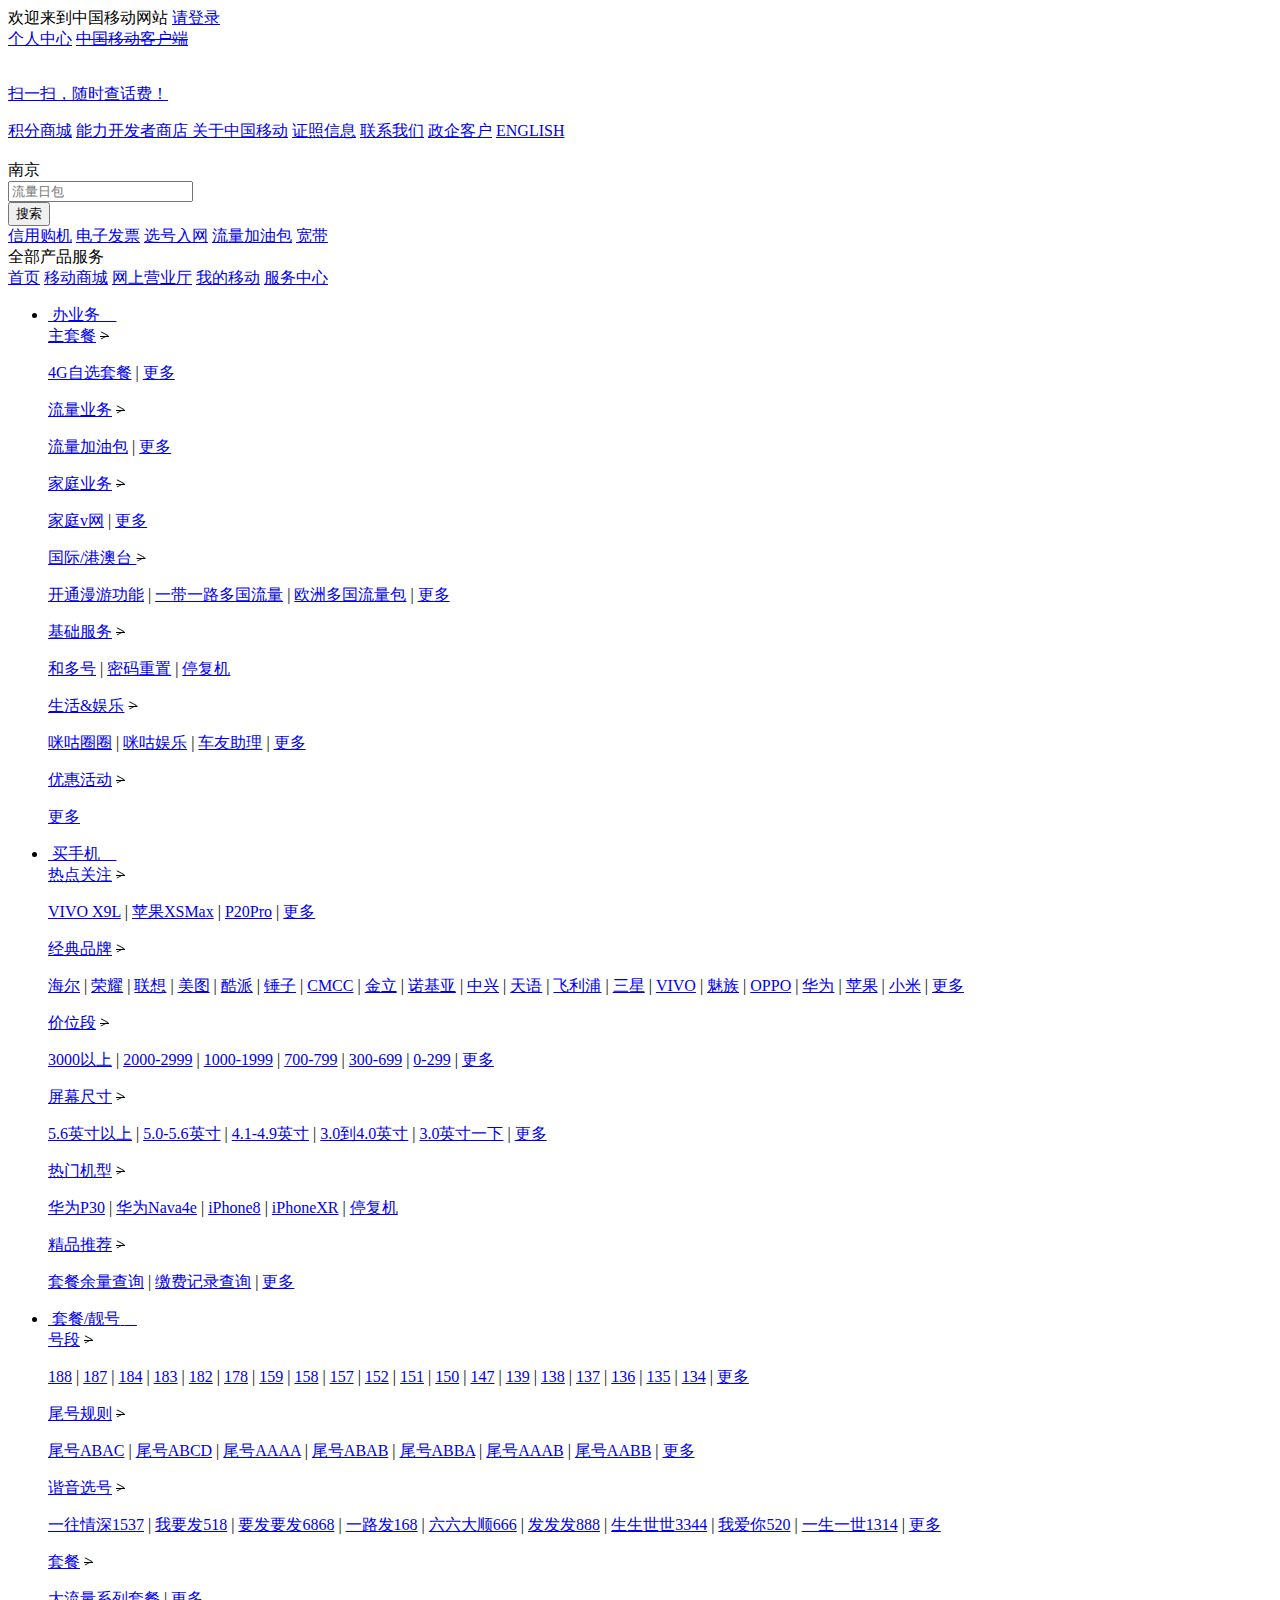
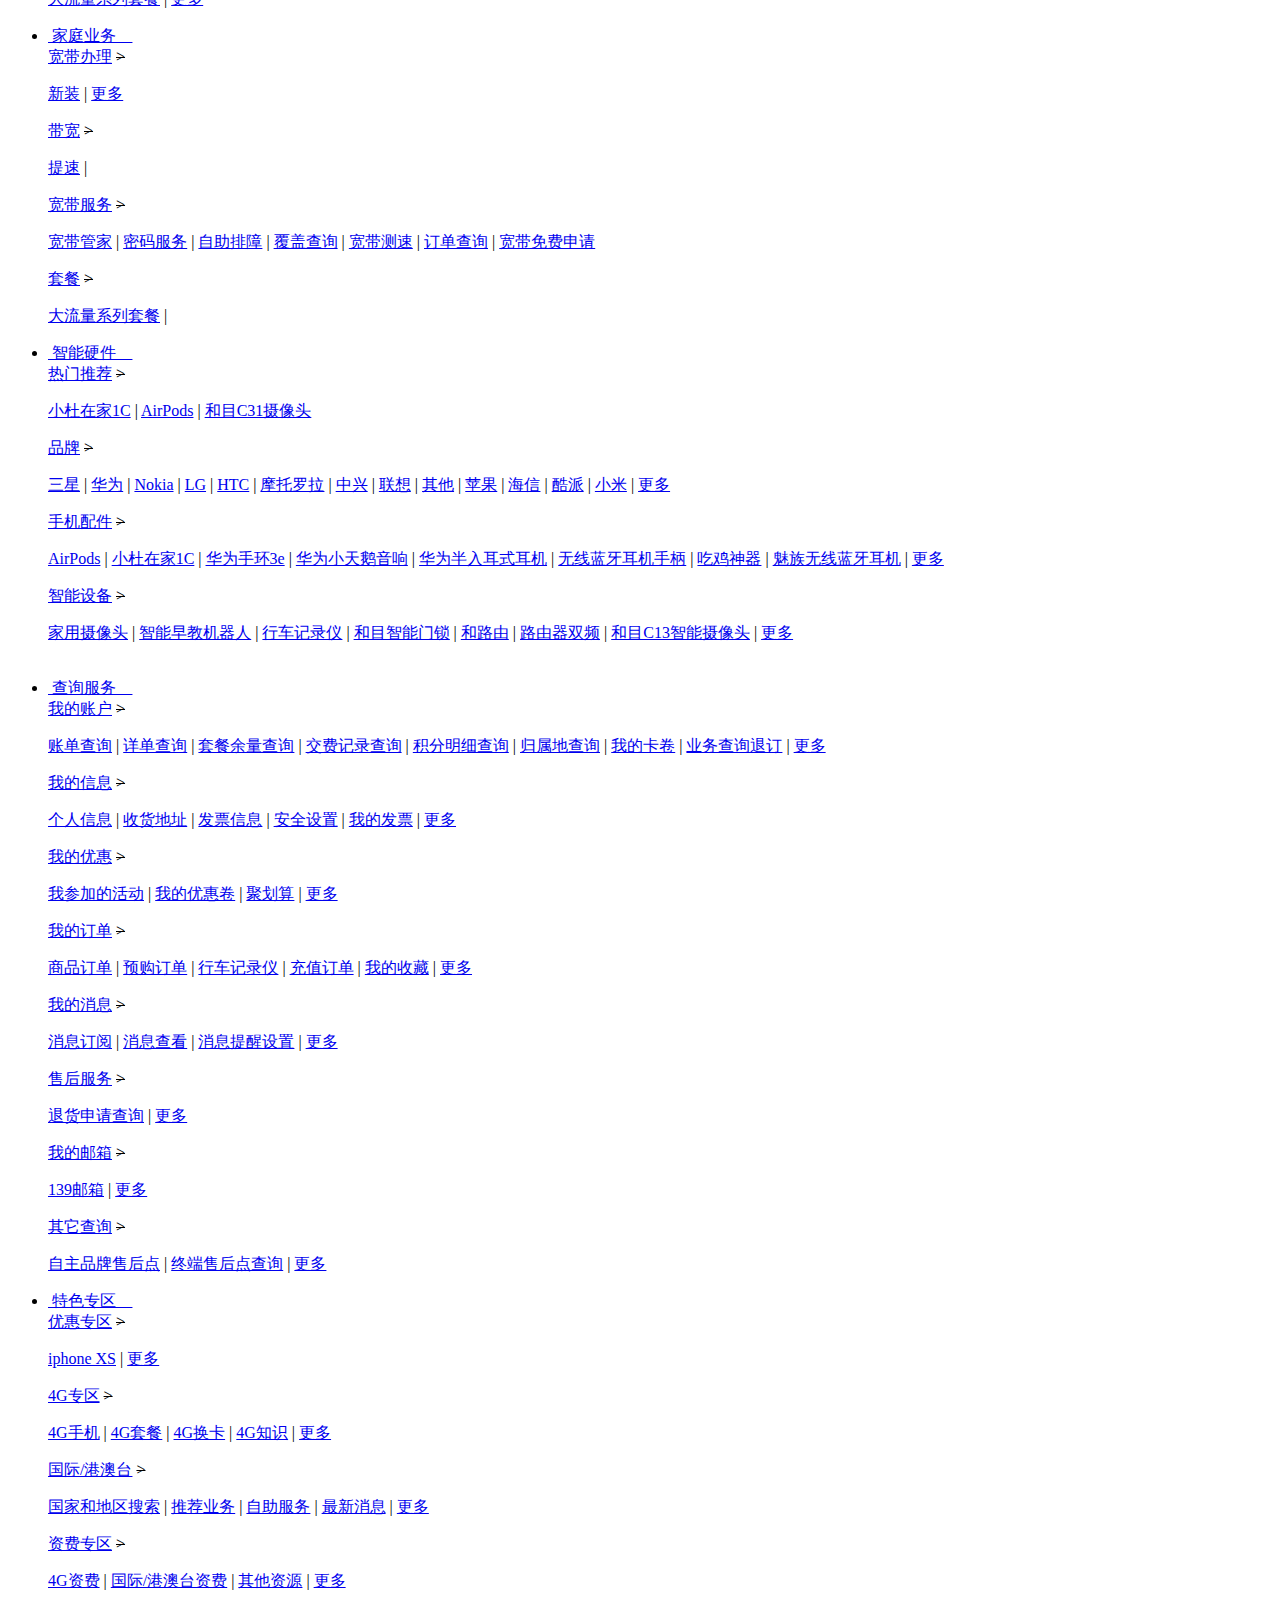
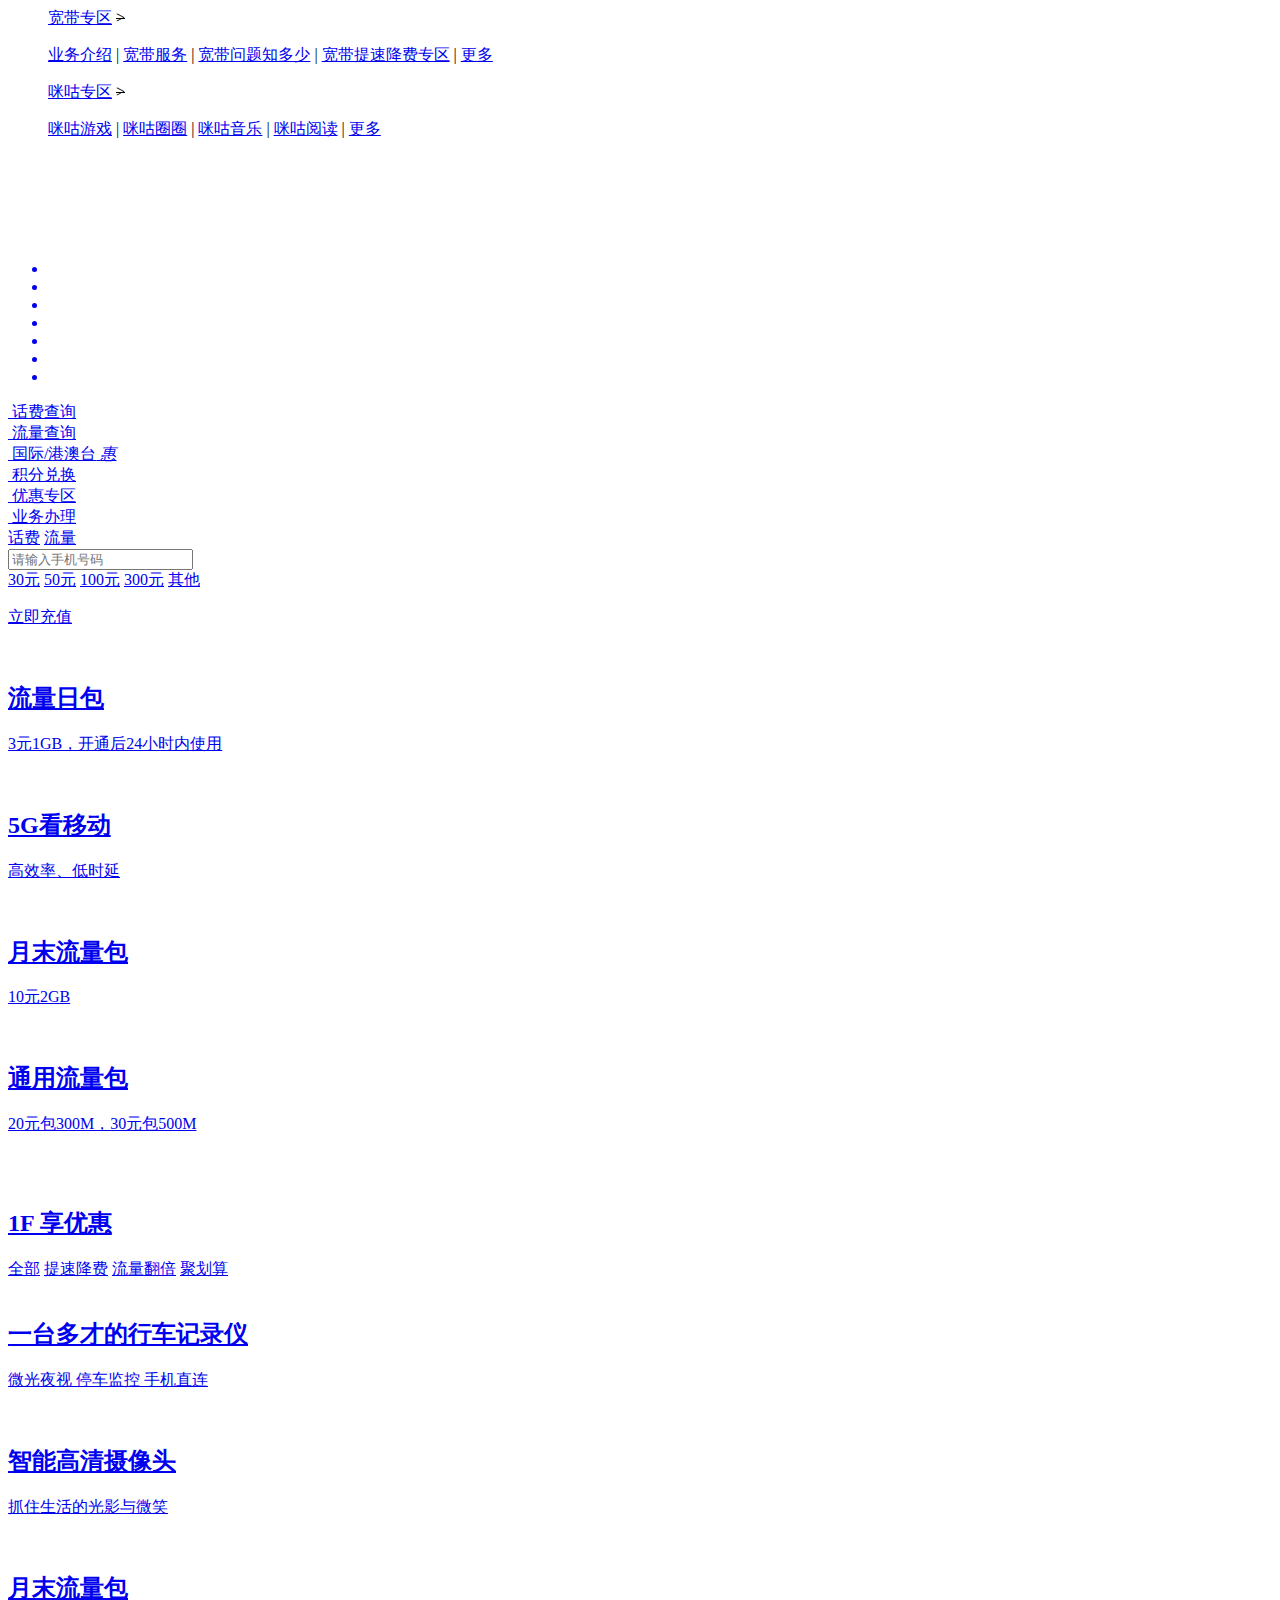
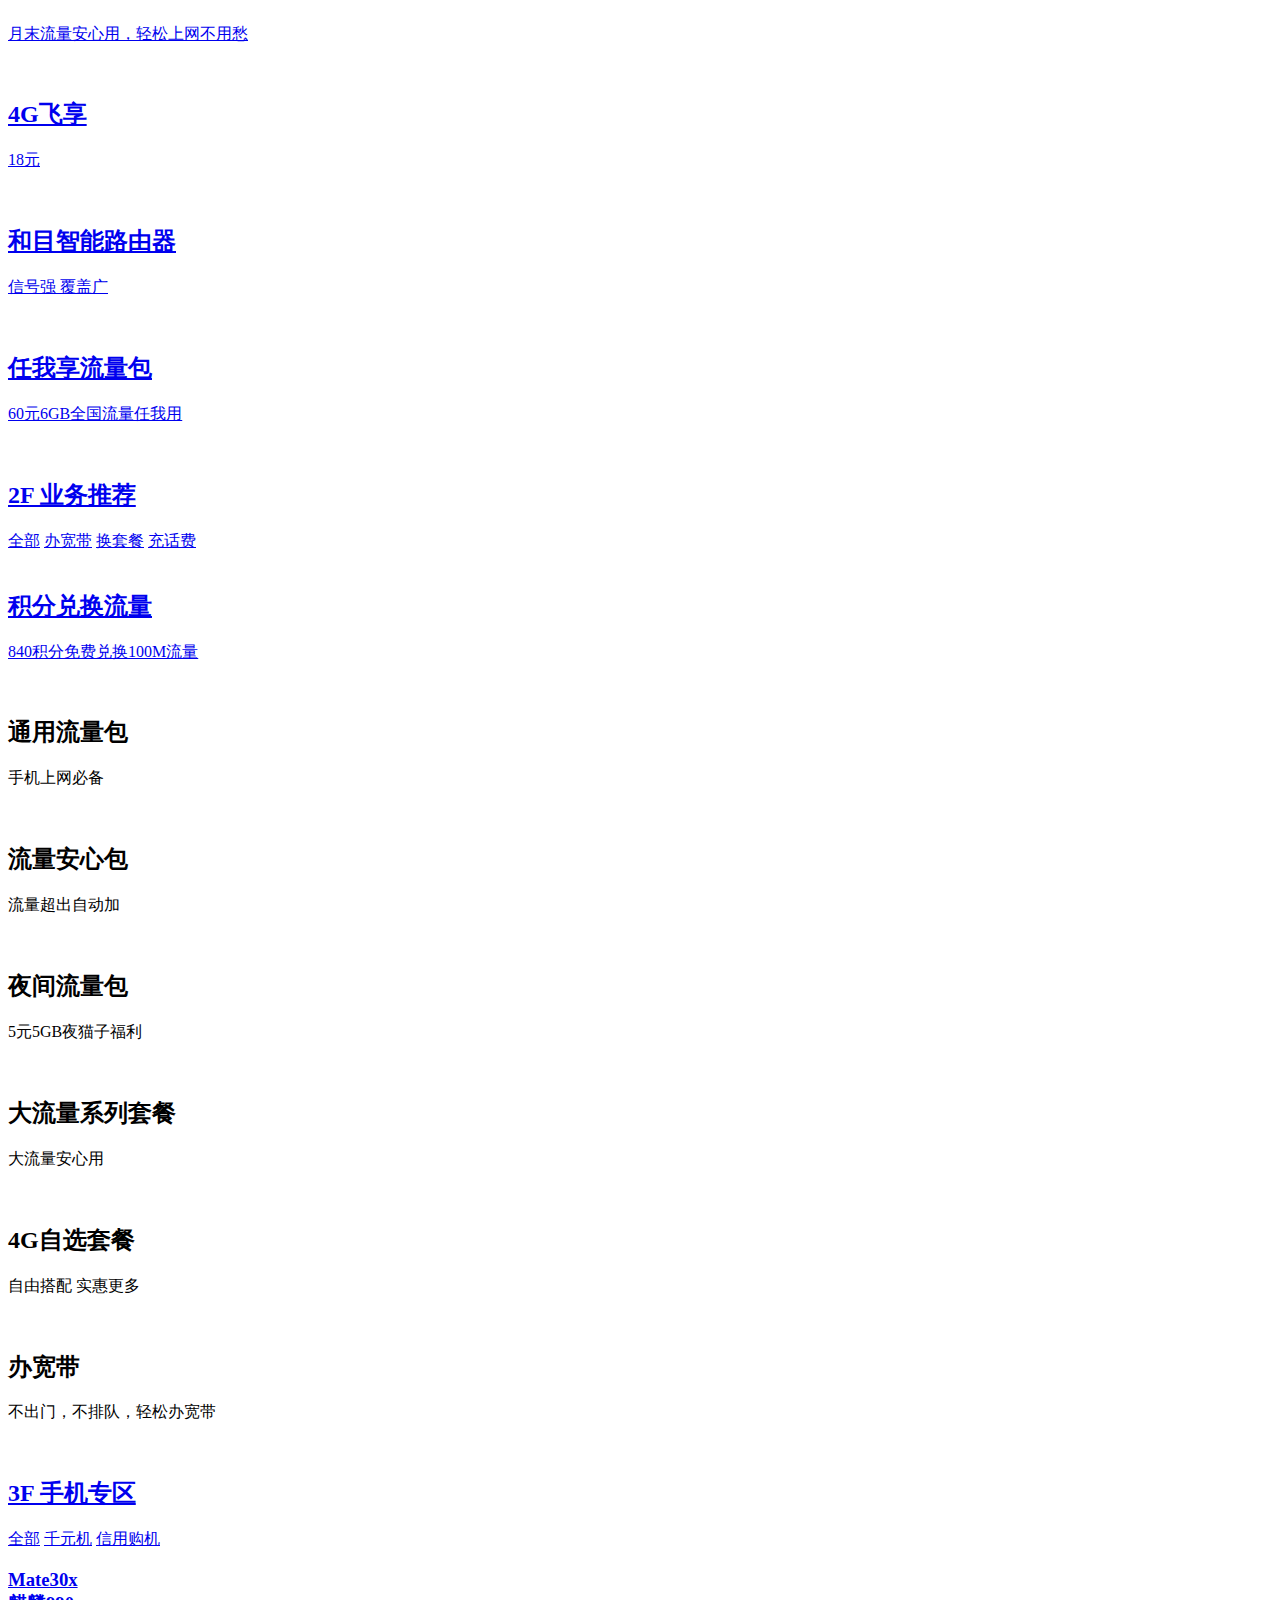
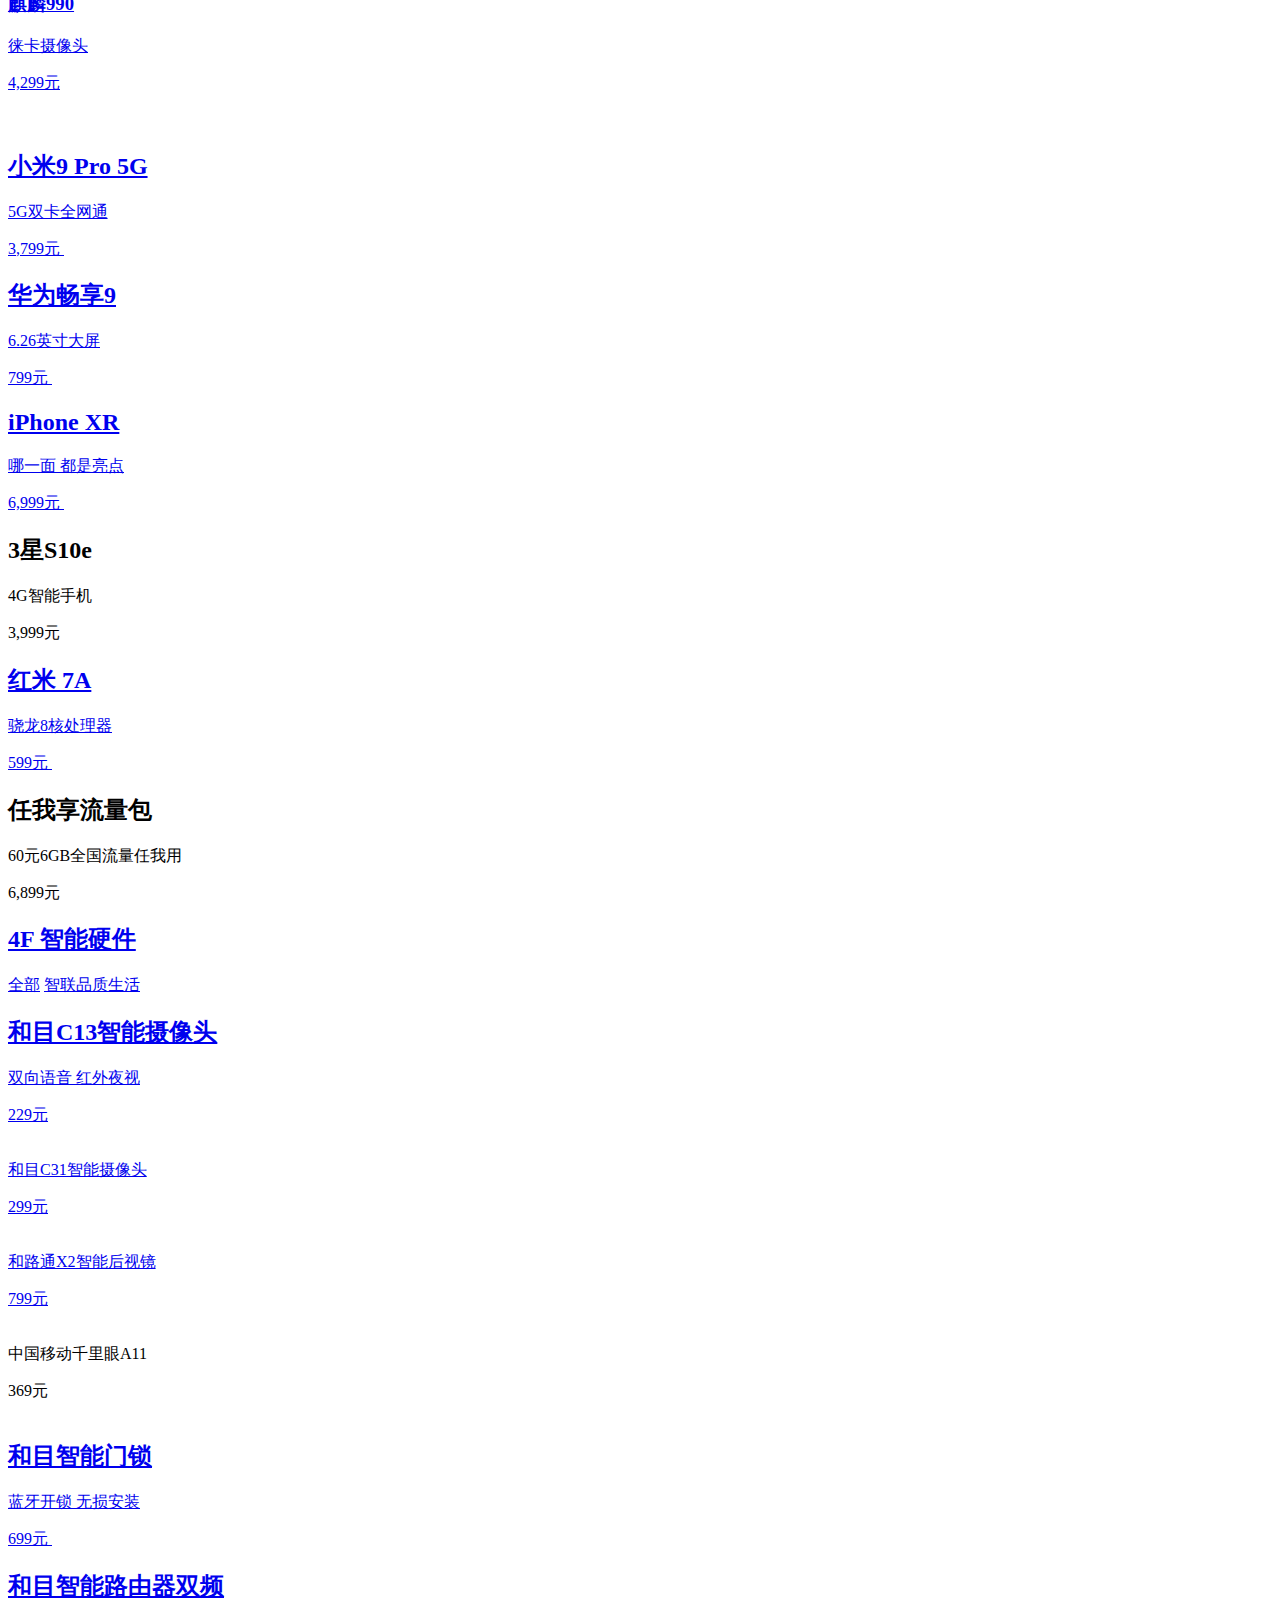
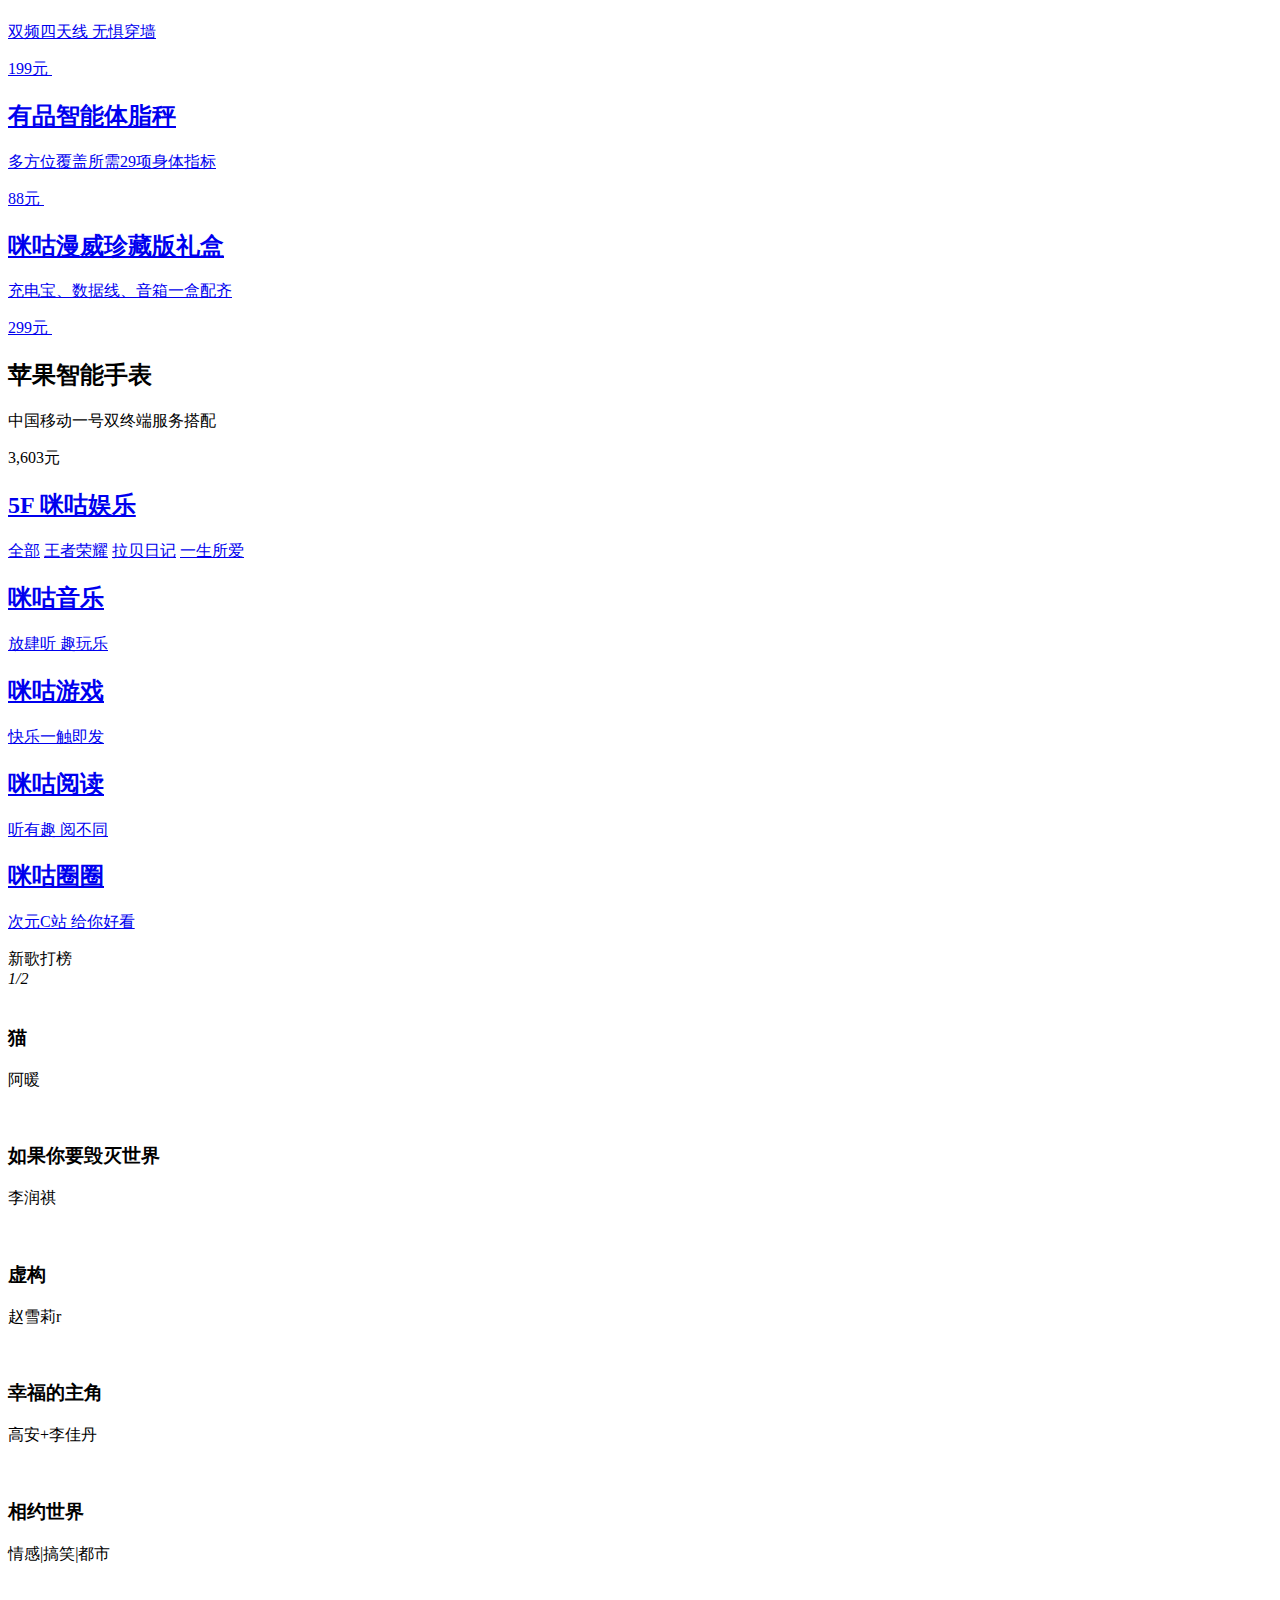
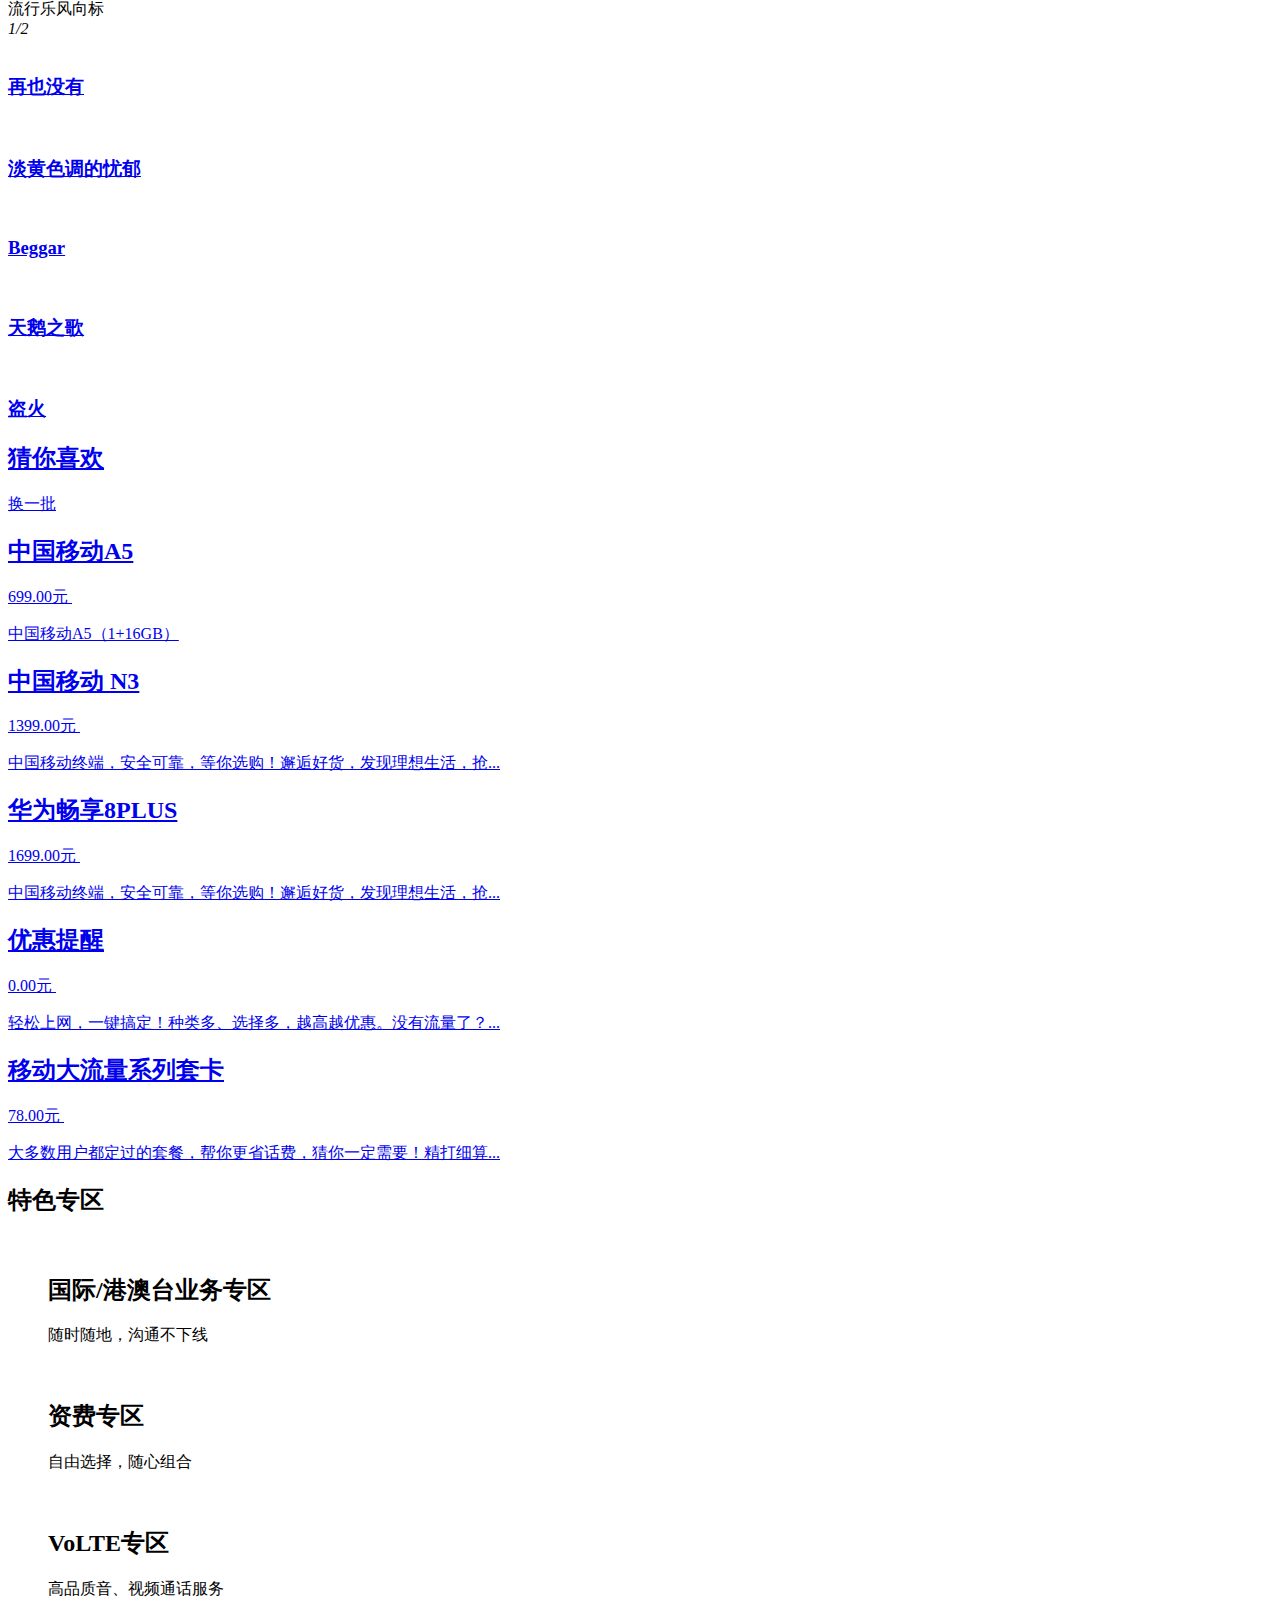
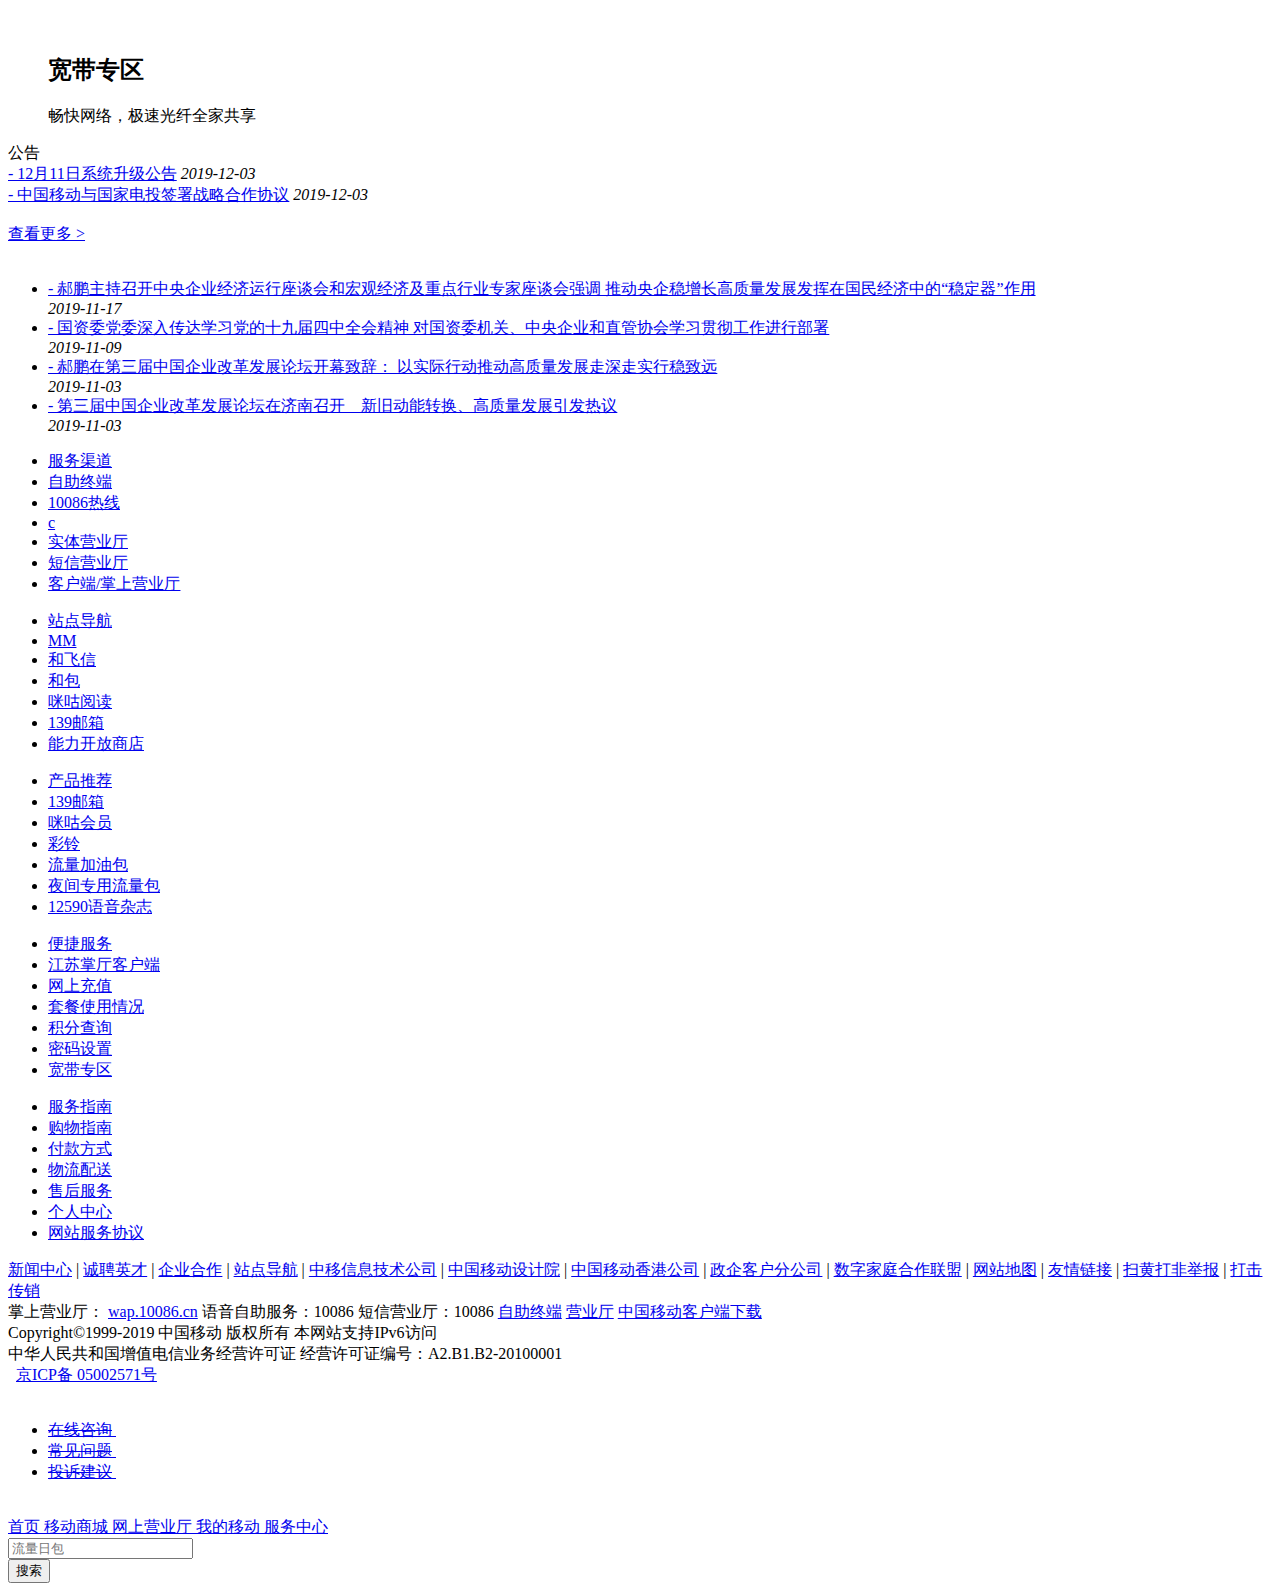
==== index.html @ 5edcc021 "1" ====
<!DOCTYPE html>
<html lang="en">

<head>
  <meta charset="UTF-8">
  <meta name="viewport" content="width=device-width, initial-scale=1.0">
  <meta http-equiv="X-UA-Compatible" content="ie=edge">
  <title>中国移动官方网站</title>
  <link rel="stylesheet" href="./lib/reset/reset.css">
  <link rel="stylesheet" href="./css/common.css">
  <link rel="stylesheet" href="./css/01.index.css">
  <link rel="shortcut icon" href="favicon.ico" type="image/x-icon">
  <style>


  </style>
</head>

<body>
  <!-- 1.顶部导航 topnav -->
  <div class="topnav">
    <div class="container">
      <div class="topnav-left">
        <span>欢迎来到中国移动网站</span>
        <a href="#">请登录</a>
      </div>
      <div class="topnav-right">
        <a href="#">个人中心</a>
        <a href="#" class="topnav-phone">
          <s>中国移动客户端</s>
          <div class="qr">
            <img src="./img/qr.png" alt="">
            <p>扫一扫，随时查话费！</p>
            <div class="kongb">

            </div>
          </div>
        </a>
        <a href="#">积分商城</a>
        <a href="#"> <span>能力开发者商店</span> </a>
        <a href="#">关于中国移动</a>
        <a href="#">证照信息</a>
        <a href="#">联系我们</a>
        <a href="#">政企客户</a>
        <a href="#" class="topnav-eng">ENGLISH</a>
      </div>
    </div>
  </div>
  <!-- 2.搜索栏 -->
  <div class="search">
    <div class="container">
      <!-- 2.1搜索栏上面部分 -->
      <div class="search-top">
        <!-- 2.1.1 搜索栏上面部分 左边 -->
        <div class="search-top-left">
          <img src="./img/search-top-left.png" alt="">
          <div class="search-top-slide">
            <span>南京</span>
          </div>
        </div>
        <!-- 2.1.2 搜索栏上面部分 右边 -->
        <div class="search-top-right">
          <div class="search-top-right-search">
            <input type="text" placeholder="流量日包">
            <div><button>搜索</button></div>
          </div>
          <a href="./5Gplus.html"> <span>信用购机</span></a>
          <a href="#"> <span>电子发票</span></a>
          <a href="#"> <span>选号入网</span></a>
          <a href="#"> <span>流量加油包</span></a>
          <a href="#"> <span>宽带</span></a>
        </div>
      </div>
      <!-- 2.2搜索栏下面部分 -->
      <div class="search-top-bottom">
        <div>全部产品服务</div>
        <a href="#"><span>首页</span></a>
        <a href="#"> <span>移动商城</span></a>
        <a href="#"><span>网上营业厅</span></a>
        <a href="#"> <span>我的移动</span></a>
        <a href="#"> <span>服务中心</span></a>
      </div>
    </div>
  </div>
  <!-- 3. 轮播 carousel-->
  <div class="carousel">
    <div class="container">
      <ul class="carousel-left ">
        <li class="carousel-left-li carousel-left-li-one">
          <a href="#" class="carousel-left-li-a">
            <img src="./img/carousel-left-1.png" alt="">
            <span>办业务</span>
            <i class="iconfont">&#xe770;</i>
          </a>
          <!-- 办业务 -->
          <div class="carousel-left-li-one-business">
            <div class="carousel-left-li-one-business-option">
              <a href="#">主套餐</a>
              <s>></s>
              <p>
                <a href="#">4G自选套餐</a>
                <span>|</span>
                <a href="#">更多</a>
              </p>
            </div>
            <div class="carousel-left-li-one-business-option">
              <a href="#">流量业务</a>
              <s>></s>
              <p>
                <a href="#">流量加油包</a>
                <span>|</span>
                <a href="#">更多</a>
              </p>

            </div>
            <div class="carousel-left-li-one-business-option">
              <a href="#">家庭业务</a>
              <s>></s>
              <p>
                <a href="#">家庭v网</a>
                <span>|</span>
                <a href="#">更多</a>
              </p>

            </div>
            <div class="carousel-left-li-one-business-option">
              <a href="#">
                国际/港澳台
             
              </a>
              <s>></s>
              <p>
                <a href="#">开通漫游功能</a>
                <span>|</span>
                <a href="#">一带一路多国流量</a>
                <span>|</span>
                <a href="#">欧洲多国流量包</a>
                <span>|</span>
                <a href="#">更多</a>
              </p>

            </div>
            <div class="carousel-left-li-one-business-option">
              <a href="#">基础服务</a>
              <s>></s>
              <p>
                <a href="#">和多号</a>
                <span>|</span>
                <a href="#">密码重置</a>
                <span>|</span>
                <a href="#">停复机</a>
              </p>

            </div>
            <div class="carousel-left-li-one-business-option">
              <a href="#">生活&娱乐</a>
              <s>></s>
              <p>
                <a href="#">咪咕圈圈</a>
                <span>|</span>
                <a href="#">咪咕娱乐</a>
                <span>|</span>
                <a href="#">车友助理</a>
                <span>|</span>
                <a href="#">更多</a>
              </p>

            </div>
            <div class="carousel-left-li-one-business-option">
              <a href="#">优惠活动</a>
              <s>></s>
              <p>
                <a href="#">更多</a>
              </p>

            </div>
          </div>
          <i class="ts"></i>
        </li>
        <li class="carousel-left-li carousel-left-li-two">
          <a href="#" class="carousel-left-li-a">
            <img src="./img/carousel-left-2.png" alt="">
            <span>买手机</span>
            <i class="iconfont">&#xe770;</i>
          </a>
          <!--买手机  -->
          <div class="carousel-left-li-two-phone">
            <div class="carousel-left-li-two-phone-option">
              <a href="#">热点关注</a>
              <s>></s>
              <p>
                <a href="#">VIVO X9L</a>
                <span>|</span>
                <a href="#">苹果XSMax</a>
                <span>|</span>
                <a href="#">P20Pro</a>
                <span>|</span>
                <a href="#">更多</a>
              </p>
            </div>
            <div class="carousel-left-li-two-phone-option carousel-left-li-two-phone-option-brand">
              <a href="#">经典品牌</a>
              <s>></s>
              <p>
                <a href="#">海尔</a>
                <span>|</span>
                <a href="#">荣耀</a>
                <span>|</span>
                <a href="#">联想</a>
                <span>|</span>
                <a href="#">美图</a>
                <span>|</span>
                <a href="#">酷派</a>
                <span>|</span>
                <a href="#">锤子</a>
                <span>|</span>
                <a href="#">CMCC</a>
                <span>|</span>
                <a href="#">金立</a>
                <span>|</span>
                <a href="#">诺基亚</a>
                <span>|</span>
                <a href="#">中兴</a>
                <span>|</span>
                <a href="#">天语</a>
                <span>|</span>
                <a href="#">飞利浦</a>
                <span>|</span>
                <a href="#">三星</a>
                <span>|</span>
                <a href="#">VIVO</a>
                <span>|</span>
                <a href="#">魅族</a>
                <span>|</span>
                <a href="#">OPPO</a>
                <span>|</span>
                <a href="#">华为</a>
                <span>|</span>
                <a href="#">苹果</a>
                <span>|</span>
                <a href="#">小米</a>
                <span>|</span>
                <a href="#">更多</a>
              </p>
            </div>
            <div class="carousel-left-li-two-phone-option">
              <a href="#">价位段</a>
              <s>></s>
              <p>
                <a href="#">3000以上</a>
                <span>|</span>
                <a href="#">2000-2999</a>
                <span>|</span>
                <a href="#">1000-1999</a>
                <span>|</span>
                <a href="#">700-799</a>
                <span>|</span>
                <a href="#">300-699</a>
                <span>|</span>
                <a href="#">0-299</a>
                <span>|</span>
                <a href="#">更多</a>
              </p>
            </div>
            <div class="carousel-left-li-two-phone-option">
              <a href="#">屏幕尺寸</a>
              <s>></s>
              <P>
                <a href="#">5.6英寸以上</a>
                <span>|</span>
                <a href="#">5.0-5.6英寸</a>
                <span>|</span>
                <a href="#">4.1-4.9英寸</a>
                <span>|</span>
                <a href="#">3.0到4.0英寸</a>
                <span>|</span>
                <a href="#">3.0英寸一下</a>
                <span>|</span>
                <a href="#">更多</a>
              </P>
            </div>
            <div class="carousel-left-li-two-phone-option">
              <a href="#">热门机型</a>
              <s>></s>
              <p>
                <a href="#">华为P30</a>
                <span>|</span>
                <a href="#">华为Nava4e</a>
                <span>|</span>
                <a href="#">iPhone8</a>
                <span>|</span>
                <a href="#">iPhoneXR</a>
                <span>|</span>
                <a href="#">停复机</a>
              </p>
            </div>
            <div class="carousel-left-li-two-phone-option">
              <a href="#">精品推荐</a>
              <s>></s>
              <p>
                <a href="#">套餐余量查询</a>
                <span>|</span>
                <a href="#">缴费记录查询</a>
                <span>|</span>
                <a href="#">更多</a>
              </p>
            </div>

          </div>
          <i class="ts"></i>
        </li>
        <li class="carousel-left-li carousel-left-li-three">
          <a href="#" class="carousel-left-li-a">
            <img src="./img/carousel-left-3.png" alt="">
            <span>套餐/靓号</span>
            <i class="iconfont">&#xe770;</i>
          </a>
          <!--套餐/靓号suit  -->
          <div class="suit">
            <div class="suit-option suit-tel">
              <a href="#">号段</a>
              <s>></s>
              <p>
                <a href="#">188</a>
                <span>|</span>
                <a href="#">187</a>
                <span>|</span>
                <a href="#">184</a>
                <span>|</span>
                <a href="#">183</a>
                <span>|</span>
                <a href="#">182</a>
                <span>|</span>
                <a href="#">178</a>
                <span>|</span>
                <a href="#">159</a>
                <span>|</span>
                <a href="#">158</a>
                <span>|</span>
                <a href="#">157</a>
                <span>|</span>
                <a href="#">152</a>
                <span>|</span>
                <a href="#">151</a>
                <span>|</span>
                <a href="#">150</a>
                <span>|</span>
                <a href="#">147</a>
                <span>|</span>
                <a href="#">139</a>
                <span>|</span>
                <a href="#">138</a>
                <span>|</span>
                <a href="#">137</a>
                <span>|</span>
                <a href="#">136</a>
                <span>|</span>
                <a href="#">135</a>
                <span>|</span>
                <a href="#">134</a>
                <span>|</span>
                <a href="#">更多</a>
              </p>
            </div>
            <div class="suit-option ">
              <a href="#">尾号规则</a>
              <s>></s>
              <p>
                <a href="#">尾号ABAC</a>
                <span>|</span>
                <a href="#">尾号ABCD</a>
                <span>|</span>
                <a href="#">尾号AAAA</a>
                <span>|</span>
                <a href="#">尾号ABAB</a>
                <span>|</span>
                <a href="#">尾号ABBA</a>
                <span>|</span>
                <a href="#">尾号AAAB</a>
                <span>|</span>
                <a href="#">尾号AABB</a>
                <span>|</span>
                <a href="#">更多</a>
              </p>
            </div>
            <div class="suit-option">
              <a href="#">谐音选号</a>
              <s>></s>
              <p>
                <a href="#">一往情深1537</a>
                <span>|</span>
                <a href="#">我要发518</a>
                <span>|</span>
                <a href="#">要发要发6868</a>
                <span>|</span>
                <a href="#">一路发168</a>
                <span>|</span>
                <a href="#">六六大顺666</a>
                <span>|</span>
                <a href="#">发发发888</a>
                <span>|</span>
                <a href="#">生生世世3344</a>
                <span>|</span>
                <a href="#">我爱你520</a>
                <span>|</span>
                <a href="#">一生一世1314</a>
                <span>|</span>
                <a href="#">更多</a>
              </p>
            </div>
            <div class="suit-option">
              <a href="#">套餐</a>
              <s>></s>
              <P>
                <a href="#">大流量系列套餐</a>
                <span>|</span>
                <a href="#">更多</a>
              </P>
            </div>

          </div>
          <i class="ts"></i>
        </li>
        <li class="carousel-left-li carousel-left-li-four">
          <a href="#" class="carousel-left-li-a">
            <img src="./img/carousel-left-4.png" alt="">
            <span>家庭业务</span>
            <i class="iconfont">&#xe770;</i>
          </a>
          <!--家庭业务home  -->
          <div class="home">
            <div class="home-option home-tel">
              <a href="#">宽带办理</a>
              <s>></s>
              <p>
                <a href="#">新装</a>
                <span>|</span>
                <a href="#">更多</a>
              </p>
            </div>
            <div class="home-option ">
              <a href="#">带宽</a>
              <s>></s>
              <p>
                <a href="#">提速</a>
                <span>|</span>
              </p>
            </div>
            <div class="home-option">
              <a href="#">宽带服务</a>
              <s>></s>
              <p>
                <a href="#">宽带管家</a>
                <span>|</span>
                <a href="#">密码服务</a>
                <span>|</span>
                <a href="#">自助排障</a>
                <span>|</span>
                <a href="#">覆盖查询</a>
                <span>|</span>
                <a href="#">宽带测速</a>
                <span>|</span>
                <a href="#">订单查询</a>
                <span>|</span>
                <a href="#">宽带免费申请</a>
                <span></span>
              </p>
            </div>
            <div class="home-option">
              <a href="#">套餐</a>
              <s>></s>
              <P>
                <a href="#">大流量系列套餐</a>
                <span>|</span>
              </P>
            </div>

          </div>
          <i class="ts"></i>
        </li>
        <li class="carousel-left-li carousel-left-li-five">
          <a href="#" class="carousel-left-li-a">
            <img src="./img/carousel-left-5.png" alt="">
            <span>智能硬件</span>
            <i class="iconfont">&#xe770;</i>
          </a>
          <!--智能硬件cap  -->
          <div class="cap">
            <div class="cap-option cap-hot">
              <a href="#">热门推荐</a>
              <s>></s>
              <p>
                <a href="#">小杜在家1C</a>
                <span>|</span>
                <a href="#">AirPods</a>
                <span>|</span>
                <a href="#">和目C31摄像头</a>
                <span></span>
              </p>
            </div>
            <div class="cap-option ">
              <a href="#">品牌</a>
              <s>></s>
              <p>
                <a href="#">三星</a>
                <span>|</span>
                <a href="#">华为</a>
                <span>|</span>
                <a href="#">Nokia</a>
                <span>|</span>
                <a href="#">LG</a>
                <span>|</span>
                <a href="#">HTC</a>
                <span>|</span>
                <a href="#">摩托罗拉</a>
                <span>|</span>
                <a href="#">中兴</a>
                <span>|</span>
                <a href="#">联想</a>
                <span>|</span>
                <a href="#">其他</a>
                <span>|</span>
                <a href="#">苹果</a>
                <span>|</span>
                <a href="#">海信</a>
                <span>|</span>
                <a href="#">酷派</a>
                <span>|</span>
                <a href="#">小米</a>
                <span>|</span>
                <a href="#">更多</a>
              </p>
            </div>
            <div class="cap-option">
              <a href="#">手机配件</a>
              <s>></s>
              <p>
                <a href="#">AirPods</a>
                <span>|</span>
                <a href="#">小杜在家1C</a>
                <span>|</span>
                <a href="#">华为手环3e</a>
                <span>|</span>
                <a href="#">华为小天鹅音响</a>
                <span>|</span>
                <a href="#">华为半入耳式耳机</a>
                <span>|</span>
                <a href="#">无线蓝牙耳机手柄</a>
                <span>|</span>
                <a href="#">吃鸡神器</a>
                <span>|</span>
                <a href="#">魅族无线蓝牙耳机</a>
                <span>|</span>
                <a href="#">更多</a>
              </p>
            </div>
            <div class="cap-option">
              <a href="#">智能设备</a>
              <s>></s>
              <P>
                <a href="#">家用摄像头</a>
                <span>|</span>
                <a href="#">智能早教机器人</a>
                <span>|</span>
                <a href="#">行车记录仪</a>
                <span>|</span>
                <a href="#">和目智能门锁</a>
                <span>|</span>
                <a href="#">和路由</a>
                <span>|</span>
                <a href="#">路由器双频</a>
                <span>|</span>
                <a href="#">和目C13智能摄像头</a>
                <span>|</span>
                <a href="#">更多</a>
              </P>
            </div>
            <img src="./img/cap.jpg" alt="" class="cap-ad">
          </div>
          <i class="ts"></i>
        </li>
        <li class="carousel-left-li carousel-left-li-six">
          <a href="#" class="carousel-left-li-a">
            <img src="./img/carousel-left-6.png" alt="">
            <span>查询服务</span>
            <i class="iconfont">&#xe770;</i>
          </a>
          <!-- 查询服务 finger -->
          <div class="finger">
            <div class="finger-option finger-hot">
              <a href="#">我的账户</a>
              <s>></s>
              <p>
                <a href="#">账单查询</a>
                <span>|</span>
                <a href="#">详单查询</a>
                <span>|</span>
                <a href="#">套餐余量查询</a>
                <span>|</span>
                <a href="#">交费记录查询</a>
                <span>|</span>
                <a href="#">积分明细查询</a>
                <span>|</span>
                <a href="#">归属地查询</a>
                <span>|</span>
                <a href="#">我的卡卷</a>
                <span>|</span>
                <a href="#">业务查询退订</a>
                <span>|</span>
                <a href="#">更多</a>
              </p>
            </div>
            <div class="finger-option ">
              <a href="#">我的信息</a>
              <s>></s>
              <p>
                <a href="#">个人信息</a>
                <span>|</span>
                <a href="#">收货地址</a>
                <span>|</span>
                <a href="#">发票信息</a>
                <span>|</span>
                <a href="#">安全设置</a>
                <span>|</span>
                <a href="#">我的发票</a>
                <span>|</span>
                <a href="#">更多</a>
              </p>
            </div>
            <div class="finger-option">
              <a href="#">我的优惠</a>
              <s>></s>
              <p>
                <a href="#">我参加的活动</a>
                <span>|</span>
                <a href="#">我的优惠卷</a>
                <span>|</span>
                <a href="#">聚划算</a>
                <span>|</span>
                <a href="#">更多</a>
              </p>
            </div>
            <div class="finger-option">
              <a href="#">我的订单</a>
              <s>></s>
              <P>
                <a href="#">商品订单</a>
                <span>|</span>
                <a href="#">预购订单</a>
                <span>|</span>
                <a href="#">行车记录仪</a>
                <span>|</span>
                <a href="#">充值订单</a>
                <span>|</span>
                <a href="#">我的收藏</a>
                <span>|</span>
                <a href="#">更多</a>
              </P>
            </div>
            <div class="finger-option">
              <a href="#">我的消息</a>
              <s>></s>
              <P>
                <a href="#">消息订阅</a>
                <span>|</span>
                <a href="#">消息查看</a>
                <span>|</span>
                <a href="#">消息提醒设置</a>
                <span>|</span>
                <a href="#">更多</a>
              </P>
            </div>
            <div class="finger-option">
              <a href="#">售后服务</a>
              <s>></s>
              <P>
                <a href="#">退货申请查询</a>
                <span>|</span>
                <a href="#">更多</a>
              </P>
            </div>
            <div class="finger-option">
              <a href="#">我的邮箱</a>
              <s>></s>
              <P>
                <a href="#">139邮箱</a>
                <span>|</span>
                <a href="#">更多</a>
              </P>
            </div>
            <div class="finger-option">
              <a href="#">其它查询</a>
              <s>></s>
              <P>
                <a href="#">自主品牌售后点</a>
                <span>|</span>
                <a href="#">终端售后点查询</a>
                <span>|</span>
                <a href="#">更多</a>
              </P>
            </div>
          </div>
          <i class="ts"></i>
        </li>
        <li class="carousel-left-li carousel-left-li-seven">
          <a href="#" class="carousel-left-li-a">
            <img src="./img/carousel-left-7.png" alt="">
            <span>特色专区</span>
            <i class="iconfont">&#xe770;</i>
          </a>
          <!--特色专区 special -->
          <div class="special">
            <div class="special-option special-hot">
              <a href="#">优惠专区</a>
              <s>></s>
              <p>
                <a href="#">iphone XS</a>
                <span>|</span>
                <a href="#">更多</a>
              </p>
            </div>
            <div class="special-option ">
              <a href="#">4G专区</a>
              <s>></s>
              <p>
                <a href="#">4G手机</a>
                <span>|</span>
                <a href="#">4G套餐</a>
                <span>|</span>
                <a href="#">4G换卡</a>
                <span>|</span>
                <a href="#">4G知识</a>
                <span>|</span>
                <a href="#">更多</a>
              </p>
            </div>
            <div class="special-option">
              <a href="#">国际/港澳台</a>
              <s>></s>
              <p>
                <a href="#">国家和地区搜索</a>
                <span>|</span>
                <a href="#">推荐业务</a>
                <span>|</span>
                <a href="#">自助服务</a>
                <span>|</span>
                <a href="#">最新消息</a>
                <span>|</span>
                <a href="#">更多</a>
              </p>
            </div>
            <div class="special-option">
              <a href="#">资费专区</a>
              <s>></s>
              <P>
                <a href="#">4G资费</a>
                <span>|</span>
                <a href="#">国际/港澳台资费</a>
                <span>|</span>
                <a href="#">其他资源</a>
                <span>|</span>
                <a href="#">更多</a>
              </P>
            </div>
            <div class="special-option">
              <a href="#">宽带专区</a>
              <s>></s>
              <P>
                <a href="#">业务介绍</a>
                <span>|</span>
                <a href="#">宽带服务</a>
                <span>|</span>
                <a href="#">宽带问题知多少</a>
                <span>|</span>
                <a href="#">宽带提速降费专区</a>
                <span>|</span>
                <a href="#">更多</a>
              </P>
            </div>
            <div class="special-option">
              <a href="#">咪咕专区</a>
              <s>></s>
              <P>
                <a href="#">咪咕游戏</a>
                <span>|</span>
                <a href="#">咪咕圈圈</a>
                <span>|</span>
                <a href="#">咪咕音乐</a>
                <span>|</span>
                <a href="#">咪咕阅读</a>
                <span>|</span>
                <a href="#">更多</a>
              </P>
            </div>
            <img src="./img/special.jpg" alt="" class="special-ad">
          </div>
          <i class="ts"></i>
        </li>

      </ul>
      <div class="carousel-center">
        <a href="#">
          <img src="./img/carousel-center.jpg" alt="" title="夜间流量包">
        </a>
        <!-- 轮播图按钮 -->
        <div class="carousel-center-zuo">
          <img src="./img/carousel-center-zuo.png" alt="">
        </div>
        <div class="carousel-center-you">
          <img src="./img/carousel-center-you.png" alt="">
        </div>
        <!-- 轮播图小圆点 -->
        <ul class="carousel-center-dot">
          <a href="#">
            <li></li>
          </a>
          <a href="#">
            <li></li>
          </a>
          <a href="#">
            <li></li>
          </a>
          <a href="#">
            <li></li>
          </a>
          <a href="#">
            <li></li>
          </a>
          <a href="#">
            <li></li>
          </a>
          <a href="#">
            <li></li>
          </a>
        </ul>
      </div>
      <div class="carousel-right">
        <div class="carousel-right-top">
          <a href="#">
            <div><img src="./img/carousel-right-top-1.png" alt=""> <span>话费查询</span></div>
          </a>
          <a href="#">
            <div><img src="./img/carousel-right-top-2.png" alt=""> <span>流量查询</span></div>
          </a>
          <a href="#">
            <div class="carousel-right-top-gj">
              <img src="./img/carousel-right-top-3.png" alt=""> 
              <span>国际/港澳台</span>
              <em class="hui">
                      惠
              </em>
            </div>
          </a>
          <a href="#">
            <div><img src="./img/carousel-right-top-4.png" alt=""> <span>积分兑换</span></div>
          </a>
          <a href="#">
            <div><img src="./img/carousel-right-top-5.png" alt=""> <span>优惠专区</span></div>
          </a>
          <a href="#">
            <div><img src="./img/carousel-right-top-6.png" alt=""> <span>业务办理</span></div>
          </a>
        </div>
        <div class="carousel-right-bottom">
          <div class="carousel-right-bottom-title">
            <a href="#"><span>话费</span></a>
            <a href="#"><span>流量</span></a>
          </div>
          <div class="carousel-right-bottom-content">
            <div>
              <input type="text" placeholder="请输入手机号码">
            </div>
            <a href="#"><span>30元</span></a>
            <a href="#"><span>50元</span></a>
            <a href="#"><span>100元</span></a>
            <a href="#"><span>300元</span></a>
            <a href="#"><span>其他</span></a>

            <a href="#">
              <p>立即充值</p>
            </a>
          </div>
        </div>
      </div>
    </div>
  </div>
  <!-- 4. 优惠专区 down  -->
  <div class="down">
    <div class="container">
      <div>
        <a href="./down-youhuizhuanqu.html">
          <img src="./img/down-1.jpg" alt="">
        </a>
      </div>
      <div class="down-div down-div-two">
        <a href="#">
          <h2>流量日包</h2>
          <p>3元1GB，开通后24小时内使用</p>
          <img src="./img/down-2.png" alt="">
        </a>
      </div>
      <div class="down-div">
        <a href="#">
          <h2>5G看移动</h2>
          <p>高效率、低时延</p>
          <img src="./img/down-3.png" alt="">
        </a>
      </div>
      <div class="down-div">
        <a href="#">
          <h2>月末流量包</h2>
          <p>10元2GB</p>
          <img src="./img/down-4.png" alt="">
        </a>
      </div>
      <div class="down-div down-div-four">
        <a href="#">
          <h2>通用流量包</h2>
          <p>20元包300M，30元包500M</p>
          <img src="./img/down-5.png" alt="">
        </a>

      </div>

    </div>
    <!-- 优惠专区右半边按钮 -->
    <div class="down-button-right">
      <img src="./img/down-button-right.png" alt="">
    </div>
  </div>
  <!-- 5. 1F  优惠 discount -->
  <div class="discount">
    <div class="container">
      <div class="discount-title">
        <div class="discount-title-left">
          <a href="#">
            <h2>1F 享优惠</h2>
          </a>

        </div>
        <div class="discount-title-right">
          <a href="#"><span>全部</span></a>
          <a href="#"><span>提速降费</span></a>
          <a href="#"><span>流量翻倍</span></a>
          <a href="#"><span>聚划算</span></a>
        </div>
      </div>
      <div class="discount-content">
        <div class="discount-content-one">
          <a href="#">
            <div class="discount-content-one-top">
              <img src="./img/discount-content-one-1.jpg" alt="">
            </div>
          </a>
          <a href="#">
            <div class="discount-content-one-bottom">
              <div class="discount-content-one-bottom-left">
                <h2>一台多才的行车记录仪</h2>
                <p>微光夜视 停车监控 手机直连</p>
              </div>
              <div class="discount-content-one-bottom-right">
                <img src="./img/discount-content-one-2.jpg" alt="">
              </div>
            </div>
          </a>
        </div>
        <div class="discount-content-two">
          <a href="#">
            <div class="discount-content-two-top">
              <h2>智能高清摄像头</h2>
              <p>抓住生活的光影与微笑</p>
              <img src="./img/discount-content-two-top.jpg" alt="">
            </div>
          </a>
          <a href="#">
            <div class="discount-content-two-bottom">
              <h2>月末流量包</h2>
              <p>月末流量安心用，轻松上网不用愁</p>
              <img src="./img/discount-content-two-bottom.jpg" alt="">
            </div>
          </a>

        </div>
        <a href="#">
          <div class="discount-content-three">
            <h2>4G飞享</h2>
            <p>18元</p>
            <img src="./img/discount-content-three.png" alt="">
          </div>
        </a>

        <div class="discount-content-four">
          <a href="#">
            <div class="discount-content-four-top">
              <h2>和目智能路由器</h2>
              <p>信号强 覆盖广</p>
              <img src="./img/discount-content-four-top.jpg" alt="">
            </div>
          </a>
          <a href="#">
            <div class="discount-content-four-bottom">
              <h2>任我享流量包</h2>
              <p>60元6GB全国流量任我用</p>
              <img src="./img/discount-content-four-bottom.png" alt="">
            </div>
          </a>

        </div>
      </div>
    </div>
  </div>
  <!-- 6. 2F 业务推荐 business   -->
  <div class="business">
    <div class="container">
      <div class="business-title">
        <div class="business-title-left">
          <a href="#">
            <h2>2F 业务推荐</h2>
          </a>

        </div>
        <div class="business-title-right">
          <a href="#"><span>全部</span></a>
          <a href="#"><span>办宽带</span></a>
          <a href="#"><span>换套餐</span></a>
          <a href="#"><span>充话费</span></a>
        </div>
      </div>
      <div class="business-content">
        <div class="business-content-one">
          <a href="#">
            <div class="business-content-one-top">
              <img src="./img/business-content-one-1.jpg" alt="">
            </div>
          </a>
          <a href="#">
            <div class="business-content-one-bottom">
              <div class="business-content-one-bottom-left">
                <h2>积分兑换流量</h2>
                <p>840积分免费兑换100M流量</p>

              </div>

              <div class="business-content-one-bottom-right">
                <img src="./img/business-content-one-2.png" alt="">
              </div>

            </div>
          </a>


        </div>
        <div class="business-content-two">
          <div class="business-content-two-top">
            <h2>通用流量包</h2>
            <p>手机上网必备</p>
            <img src="./img/business-content-two-top.png" alt="">
          </div>
          <div class="business-content-two-bottom">
            <h2>流量安心包</h2>
            <p>流量超出自动加</p>
            <img src="./img/business-content-two-bottom.png" alt="">
          </div>
        </div>
        <div class="business-content-three">

          <div class="business-content-three-top">
            <h2>夜间流量包</h2>
            <p>5元5GB夜猫子福利</p>
            <img src="./img/business-content-three-top.jpg" alt="">
          </div>
          <div class="business-content-three-bottom">
            <h2>大流量系列套餐</h2>
            <p>大流量安心用</p>
            <img src="./img/business-content-three-bottom.png" alt="">
          </div>
        </div>
        <div class="business-content-four">
          <div class="business-content-four-top">
            <h2>4G自选套餐</h2>
            <p>自由搭配 实惠更多</p>
            <img src="./img/business-content-four-top.png" alt="">
          </div>
          <div class="business-content-four-bottom">
            <h2>办宽带</h2>
            <p>不出门，不排队，轻松办宽带</p>
            <img src="./img/business-content-four-bottom.png" alt="">
          </div>
        </div>
      </div>
    </div>
  </div>
  <!-- 7. 3F 手机专区 phone  -->
  <div class="phone">
    <div class="container">
      <div class="phone-title">
        <div class="phone-title-left">
          <a href="#">
            <h2>3F 手机专区</h2>
          </a>
        </div>
        <div class="phone-title-right">
          <a href="#"><span>全部</span></a>
          <a href="#"><span>千元机</span></a>
          <a href="#"><span>信用购机</span></a>
        </div>
      </div>
      <div class="phone-content">
        <div class="phone-content-one">
          <div class="phone-content-one-top">
            <a href="#">
              <div class="phone-content-one-top-left">
                <h3>Mate30x<br>麒麟990 </h3>
                <p>徕卡摄像头</p>
                <span>4,299元</span>
              </div>
              <div class="phone-content-one-top-right">
                <img src="./img/phone-content-one-top-right.jpg" alt="">
              </div>
            </a>

          </div>
          <div class="phone-content-one-bottom">
            <a href="#"><img src="./img/phone-content-one-bottom-1.jpg" alt=""></a>
            <a href="#"><img src="./img/phone-content-one-bottom-2.jpg" alt=""></a>
            <a href="#"><img src="./img/phone-content-one-bottom-3.jpg" alt=""></a>
            <a href="#"><img src="./img/phone-content-one-bottom-4.jpg" alt=""></a>
            <a href="#"><img src="./img/phone-content-one-bottom-5.jpg" alt=""></a>
            <a href="#"><img src="./img/phone-content-one-bottom-6.jpg" alt=""></a>
            <a href="#"><img src="./img/phone-content-one-bottom-7.jpg" alt=""></a>
            <a href="#"><img src="./img/phone-content-one-bottom-8.jpg" alt=""></a>
            <a href="#"><img src="./img/phone-content-one-bottom-9.jpg" alt=""></a>
            <a href="#"><img src="./img/phone-content-one-bottom-10.jpg" alt=""></a>
          </div>
        </div>
        <div class="phone-content-two">
          <div class="phone-content-two-top">
            <a href="#">
              <h2>小米9 Pro 5G</h2>
              <p>5G双卡全网通</p>
              <span>3,799元</span>
              <img src="./img/phone-content-two-top.jpg" alt="">
            </a>
          </div>
          <div class="phone-content-two-bottom">
            <a href="#">
              <h2>华为畅享9</h2>
              <p>6.26英寸大屏 </p>
              <span>799元</span>
              <img src="./img/phone-content-two-bottom.jpg" alt="">
            </a>
          </div>
        </div>
        <div class="phone-content-three">
          <div class="phone-content-three-top">
            <a href="#">
              <h2>iPhone XR</h2>
              <p>哪一面 都是亮点</p>
              <span>6,999元</span>
              <img src="./img/phone-content-three-top.jpg" alt="">
            </a>
          </div>
          <div class="phone-content-three-bottom">
            <h2>3星S10e</h2>
            <p>4G智能手机</p>
            <span>3,999元</span>
            <img src="./img/phone-content-three-bottom.jpg" alt="">
          </div>
        </div>
        <div class="phone-content-four">
          <div class="phone-content-four-top">
            <a href="#">
              <h2>红米 7A</h2>
              <p>骁龙8核处理器</p>
              <span>599元</span>
              <img src="./img/phone-content-four-top.jpg" alt="">
            </a>
          </div>
          <div class="phone-content-four-bottom">
            <h2>任我享流量包</h2>
            <p>60元6GB全国流量任我用</p>
            <span>6,899元</span>
            <img src="./img/phone-content-four-bottom.jpg" alt="">
          </div>
        </div>
      </div>
    </div>
  </div>
  <!-- 8 4F.智能硬件 capacity -->
  <div class="capacity">
    <div class="container">
      <div class="capacity-title">
        <div class="capacity-title-left">
          <a href="#">
            <h2>4F 智能硬件</h2>
          </a>

        </div>
        <div class="capacity-title-right">
          <a href="#"><span>全部</span></a>
          <a href="#"><span>智联品质生活</span></a>

        </div>
      </div>
      <div class="capacity-content">
        <div class="capacity-content-one">
          <div class="capacity-content-one-one">
            <a href="#">
              <div class="capacity-content-one-one-left">
                <h2>和目C13智能摄像头</h2>
                <p>双向语音 红外夜视</p>
                <span>229元</span>
              </div>
              <div class="capacity-content-one-one-right">
                <img src="./img/capacity-content-one-right.png" alt="">
              </div>
            </a>
          </div>
          <div class="capacity-content-one-two">
            <a href="#">
              <div class="capacity-content-one-two-left">
                <p>和目C31智能摄像头</p>
                <span>299元</span>
              </div>
              <div class="capacity-content-one-two-right">
                <img src="./img/capacity-content-one-two-right.png" alt="">
              </div>
            </a>
          </div>
          <div class="capacity-content-one-three">
            <a href="#">
              <div class="capacity-content-one-three-left">
                <p>和路通X2智能后视镜</p>
                <span>799元</span>
              </div>
              <div class="capacity-content-one-three-right">
                <img src="./img/capacity-content-one-three-right.png" alt="">
              </div>
            </a>
          </div>
          <div class="capacity-content-one-four">
            <div class="capacity-content-one-four-left">
              <p>中国移动千里眼A11</p>
              <span>369元</span>
            </div>
            <div class="capacity-content-one-four-right">
              <img src="./img/capacity-content-one-four-right.jpg" alt="">
            </div>
          </div>
        </div>
        <div class="capacity-content-two">
          <div class="capacity-content-two-top">
            <a href="#">
              <h2>和目智能门锁</h2>
              <p>蓝牙开锁 无损安装</p>
              <span>699元</span>
              <img src="./img/capacity-content-two-top.png" alt="">
            </a>
          </div>
          <div class="capacity-content-two-bottom">
            <a href="#">
              <h2>和目智能路由器双频</h2>
              <p>双频四天线 无惧穿墙 </p>
              <span>199元</span>
              <img src="./img/capacity-content-two-bottom.png" alt="">
            </a>
          </div>
        </div>
        <div class="capacity-content-three">
          <a href="#">
            <h2>有品智能体脂秤</h2>
            <p>多方位覆盖所需29项身体指标</p>
            <span>88元</span>
            <img src="./img/capacity-content-three.png" alt="">
          </a>
        </div>
        <div class="capacity-content-four">
          <div class="capacity-content-four-top">
            <a href="#">
              <h2>咪咕漫威珍藏版礼盒</h2>
              <p>充电宝、数据线、音箱一盒配齐</p>
              <span>299元</span>
              <img src="./img/capacity-content-four-top.jpg" alt="">
            </a>
          </div>
          <div class="capacity-content-four-bottom">
            <h2>苹果智能手表</h2>
            <p>中国移动一号双终端服务搭配</p>
            <span>3,603元</span>
            <img src="./img/capacity-content-four-bottom.jpg" alt="">
          </div>
        </div>
      </div>

    </div>
  </div>
  <!-- 9.5F 咪咕娱乐amusement   -->
  <div class="amusement">
    <div class="container">
      <div class="amusement-title">
        <div class="amusement-title-left">
          <a href="./gumiyinyue.html">
            <h2>5F 咪咕娱乐</h2>
          </a>

        </div>
        <div class="amusement-title-right">
          <a href="#"><span>全部</span></a>
          <a href="#"><span>王者荣耀</span></a>
          <a href="#"><span>拉贝日记</span></a>
          <a href="#"><span>一生所爱</span></a>
        </div>
      </div>
      <div class="amusement-content">
        <div class="amusement-content-one">
          <div class="amusement-content-one-one">
            <a href="#">
              <h2>咪咕音乐</h2>
              <p>放肆听 趣玩乐</p>
            </a>
          </div>
          <div class="amusement-content-one-two">
            <a href="#">
              <h2>咪咕游戏</h2>
              <p>快乐一触即发</p>
            </a>
          </div>
          <div class="amusement-content-one-three">
            <a href="#">
              <h2>咪咕阅读</h2>
              <p>听有趣 阅不同</p>
            </a>
          </div>
          <div class="amusement-content-one-four">
            <a href="#">
              <h2>咪咕圈圈</h2>
              <p>次元C站 给你好看 </p>
            </a>
          </div>
        </div>
        <div class="amusement-content-two">
          <div class="amusement-content-two-title">
            <div class="amusement-content-two-title-left">
              <span>新歌打榜</span>
            </div>
            <div class="amusement-content-two-title-right">
              <span>
                <em>1/2</em>
                <a href="#"><img src="./img/amusement-content-two-title-right-1.jpg" alt=""></a>
                <a href="#"><img src="./img/amusement-content-two-title-right-2.jpg" alt=""></a>
              </span>
            </div>
          </div>
          <div class="amusement-content-two-one">
            <div class="amusement-content-two-one-left">
              <img src="./img/amusement-content-two-one-left.jpg" alt="">
            </div>
            <div class="amusement-content-two-one-right">
              <h3>猫</h3>
              <p>阿暖</p>
            </div>
          </div>
          <div class="amusement-content-two-two">
            <div class="amusement-content-two-two-left">
              <img src="./img/amusement-content-two-two-left.jpg" alt="">
            </div>
            <div class="amusement-content-two-two-right">
              <h3>如果你要毁灭世界</h3>
              <p>李润祺</p>
            </div>
          </div>
          <div class="amusement-content-two-three">
            <div class="amusement-content-two-three-left">
              <img src="./img/amusement-content-two-three-left.jpg" alt="">
            </div>
            <div class="amusement-content-two-three-right">
              <h3>虚构</h3>
              <p>赵雪莉r</p>
            </div>
          </div>
          <div class="amusement-content-two-four">
            <div class="amusement-content-two-four-left">
              <img src="./img/amusement-content-two-four.jpg" alt="">
            </div>
            <div class="amusement-content-two-four-right">
              <h3>幸福的主角</h3>
              <p>高安+李佳丹</p>
            </div>
          </div>
          <div class="amusement-content-two-five">
            <div class="amusement-content-two-five-left">
              <img src="./img/amusement-content-two-five-left.jpg" alt="">
            </div>
            <div class="amusement-content-two-five-right">
              <h3>相约世界</h3>
              <p>情感|搞笑|都市</p>
            </div>
          </div>

        </div>
        <div class="amusement-content-three">
          <div class="amusement-content-three-top">
            <a href="#">
              <img src="./img/amusement-content-three-top.jpg" alt="">
            </a>
          </div>
          <div class="amusement-content-three-title">
            <div class="amusement-content-three-title-left">
              <span>流行乐风向标</span>
            </div>
            <div class="amusement-content-three-title-right">
              <span>
                <em>1/2</em>
                <a href="#"><img src="./img/amusement-content-three-title-right-1.jpg" alt=""></a>
                <a href="#"><img src="./img/amusement-content-three-title-right-2.jpg" alt=""></a>
              </span>
            </div>
          </div>
          <div class="amusement-content-three-content">
            <div>
              <a href="#">
                <img src="./img/amusement-content-three-content-1.jpg" alt="">
                <h3>再也没有</h3>
              </a>
            </div>
            <div>
              <a href="#">
                <img src="./img/amusement-content-three-content-2.jpg" alt="">
                <h3>淡黄色调的忧郁</h3>
              </a>
            </div>
            <div>
              <a href="#">
                <img src="./img/amusement-content-three-content-3.jpg" alt="">
                <h3>Beggar</h3>
              </a>
            </div>
            <div>
              <a href="#">
                <img src="./img/amusement-content-three-content-4.jpg" alt="">
                <h3>天鹅之歌</h3>
              </a>
            </div>
            <div>
              <a href="#">
                <img src="./img/amusement-content-three-content-5.jpg" alt="">
                <h3>盗火</h3>
              </a>
            </div>
          </div>
        </div>
      </div>
    </div>
  </div>
  <!-- 10.猜你喜欢 like -->
  <div class="like">
    <div class="container">
      <div class="like-title">
        <div class="like-title-left">
          <a href="#">
            <h2>猜你喜欢</h2>
          </a>
        </div>
        <div class="like-title-right">
          <a href="#"><span>换一批</span></a>
        </div>
      </div>
      <div class="like-content">
        <div>
          <a href="#">
            <h2>中国移动A5</h2>
            <span>699.00元</span>
            <img src="./img/like-content-1.jpg" alt="">
            <p>中国移动A5（1+16GB）</p>
          </a>
        </div>
        <div>
          <a href="#">
            <h2>中国移动 N3</h2>
            <span>1399.00元</span>
            <img src="./img/like-content-2.png" alt="">
            <p>中国移动终端，安全可靠，等你选购！邂逅好货，发现理想生活，抢...</p>
          </a>
        </div>
        <div>
          <a href="#">
            <h2>华为畅享8PLUS</h2>
            <span>1699.00元</span>
            <img src="./img/like-content-3.jpg" alt="">
            <p>中国移动终端，安全可靠，等你选购！邂逅好货，发现理想生活，抢...</p>
          </a>
        </div>
        <div>
          <a href="#">
            <h2>优惠提醒</h2>
            <span>0.00元</span>
            <img src="./img/like-content-4.jpg" alt="">
            <p>轻松上网，一键搞定！种类多、选择多，越高越优惠。没有流量了？...</p>
          </a>
        </div>
        <div>
          <a href="#">
            <h2>移动大流量系列套卡</h2>
            <span>78.00元</span>
            <img src="./img/like-content-5.jpg" alt="">
            <p>大多数用户都定过的套餐，帮你更省话费，猜你一定需要！精打细算...</p>
          </a>
        </div>
      </div>
    </div>
  </div>
  <!-- 11.特色专区 feature -->
  <div class="fearture">
    <div class="container">
      <div class="fearture-title">
        <h2>特色专区</h2>
      </div>
      <div class="fearture-content">
        <dl>
          <dt>
            <img src="./img/fearture-content-1.jpg" alt="">
          </dt>
          <dd>
            <h2>国际/港澳台业务专区</h2>
            <p>随时随地，沟通不下线</p>
          </dd>
        </dl>
        <dl>
          <dt>
            <img src="./img/fearture-content-2.png" alt="">
          </dt>
          <dd>
            <h2>资费专区</h2>
            <p>自由选择，随心组合</p>
          </dd>
        </dl>
        <dl>
          <dt>
            <img src="./img/fearture-content-3.jpg" alt="">
          </dt>
          <dd>
            <h2>VoLTE专区</h2>
            <p>高品质音、视频通话服务</p>
          </dd>
        </dl>
        <dl>
          <dt>
            <img src="./img/fearture-content-4.jpg" alt="">
          </dt>
          <dd>
            <h2>宽带专区</h2>
            <p>畅快网络，极速光纤全家共享</p>
          </dd>
        </dl>
      </div>
    </div>
  </div>
  <!-- 12.公告 announce -->
  <div class="annouce">
    <div class="container">
      <div class="annouce-left">
        <div class="annouce-left-an">
          <span>公告</span>
        </div>
        <a href="#" title="12月11日系统升级公告">- 12月11日系统升级公告</a>
        <em>2019-12-03</em>
      </div>
      <div class="annouce-right">
        <a href="#" title="中国移动与国家电投签署战略合作协议">- 中国移动与国家电投签署战略合作协议</a>
        <em>2019-12-03</em>

      </div>
      <div class="announce-change">
        <img src="./img/annouce-right.png" alt="">
      </div>
    </div>
  </div>
  <!-- 13.国资动态 state(国家) -->
  <div class="state">
    <div class="container">
      <div class="state-title">
        <a href="#">查看更多 ></a>
      </div>
      <div class="state-logo">
        <img src="./img/state-logo.jpg" alt="">
      </div>
      <ul class="state-content">
        <li>
          <a href="#">
            - 郝鹏主持召开中央企业经济运行座谈会和宏观经济及重点行业专家座谈会强调 推动央企稳增长高质量发展发挥在国民经济中的“稳定器”作用
          </a>
        </li>
        <em>2019-11-17</em>
        <li>
          <a href="#">
            - 国资委党委深入传达学习党的十九届四中全会精神 对国资委机关、中央企业和直管协会学习贯彻工作进行部署
          </a>
        </li>
        <em>2019-11-09</em>
        <li class="state-content-la">
          <a href="#">
            - 郝鹏在第三届中国企业改革发展论坛开幕致辞： 以实际行动推动高质量发展走深走实行稳致远
          </a>
        </li>
        <em class="state-content-em">2019-11-03</em>
        <li class="state-content-la">
          <a href="#">
            - 第三届中国企业改革发展论坛在济南召开　新旧动能转换、高质量发展引发热议
          </a>
        </li>
        <em class="state-content-em">2019-11-03</em>
      </ul>
    </div>
  </div>
  <!-- 14.服务serve -->
  <div class="serve">
    <div class="container">
      <ul>
        <li><a href="#">服务渠道</a></li>
        <li><a href="#">自助终端</a></li>
        <li><a href="#">10086热线</a></li>
        <li><a href="#">c</a></li>
        <li><a href="#">实体营业厅</a></li>
        <li><a href="#">短信营业厅</a></li>
        <li><a href="#">客户端/掌上营业厅</a></li>
      </ul>
      <ul>
        <li><a href="#">站点导航</a></li>
        <li><a href="#">MM</a></li>
        <li><a href="#">和飞信</a></li>
        <li><a href="#">和包</a></li>
        <li><a href="#">咪咕阅读</a></li>
        <li><a href="#">139邮箱</a></li>
        <li><a href="#">能力开放商店</a></li>

      </ul>
      <ul>
        <li><a href="#">产品推荐</a></li>
        <li><a href="#">139邮箱</a></li>
        <li><a href="#">咪咕会员</a></li>
        <li><a href="#">彩铃</a></li>
        <li><a href="#">流量加油包</a></li>
        <li><a href="#">夜间专用流量包</a></li>
        <li><a href="#">12590语音杂志</a></li>

      </ul>
      <ul>
        <li><a href="#">便捷服务</a></li>
        <li><a href="#">江苏掌厅客户端</a></li>
        <li><a href="#">网上充值</a></li>
        <li><a href="#">套餐使用情况</a></li>
        <li><a href="#">积分查询</a></li>
        <li><a href="#">密码设置</a></li>
        <li><a href="#">宽带专区</a></li>

      </ul>
      <ul>
        <li><a href="#">服务指南</a></li>
        <li><a href="#">购物指南</a></li>
        <li><a href="#">付款方式</a></li>
        <li><a href="#">物流配送</a></li>
        <li><a href="#">售后服务</a></li>
        <li><a href="#">个人中心</a></li>
        <li><a href="#">网站服务协议</a></li>

      </ul>
    </div>
  </div>
  <!-- 15.底部 footer -->
  <div class="footer">
    <div class="container">
      <div>
        <a href="#">新闻中心</a> <span>|</span>
        <a href="#">诚聘英才</a> <span>|</span>
        <a href="#">企业合作</a> <span>|</span>
        <a href="#">站点导航</a> <span>|</span>
        <a href="#">中移信息技术公司</a> <span>|</span>
        <a href="#">中国移动设计院</a> <span>|</span>
        <a href="#">中国移动香港公司</a> <span>|</span>
        <a href="#">政企客户分公司</a> <span>|</span>
        <a href="#">数字家庭合作联盟</a> <span>|</span>
        <a href="#">网站地图</a> <span>|</span>
        <a href="#">友情链接</a> <span>|</span>
        <a href="#">扫黄打非举报</a> <span>|</span>
        <a href="#">打击传销</a>
      </div>
      <div>
        <span>掌上营业厅：</span>
        <a href="#">wap.10086.cn</a>
        <span>语音自助服务：10086 短信营业厅：10086 </span>
        <a href="#">自助终端</a>
        <a href="#">营业厅</a>
        <a href="#">中国移动客户端下载</a>
      </div>
      <div>
        <span>Copyright©1999-2019 中国移动 版权所有 </span>
        <span>本网站支持IPv6访问</span>
      </div>
      <div>
        <span>中华人民共和国增值电信业务经营许可证 </span>
        <span>经营许可证编号：A2.B1.B2-20100001</span>
      </div>
      <div class="footer-id">
        <span><img src="./img/knetSealLogo.png" alt=""></span>
        <!-- <span></span> -->
        <span>
          <img src="./img/gov.gif" alt="">
          <a href="#">京ICP备 05002571号</a>
        </span>

      </div>
    </div>
  </div>

  <!-- 16.页面右侧扫黄打非 -->
  <div class="fei">
    <a href="#">
      <img src="./img/fei.jpg" alt="">
    </a>
  </div>
  <!-- 17.页面右侧在线客服 -->
  <ul class="kf">
    <li class="kf-li">
      <a href="./zaixianzixun.html">
        <span class="kf-li-sp"><s>在线咨询</s> </span>
        <a href="./04.zaixianzixun.html" class="kf-li-img">
          <img src="./img/kf1.png" alt="">

        </a>
      </a>
    </li>
    <li class="kf-li">
      <a href="#">
        <span class="kf-li-sp"><s> 常见问题</s></span>
        <a href="#" class="kf-li-img">
          <img src="./img/kf2.png" alt="">
        </a>
      </a>

    </li>
    <li class="kf-li">
      <a href="#">
        <span class="kf-li-sp"><s>投诉建议</s> </span>
        <a href="#" class="kf-li-img">
          <img src="./img/kf3.png" alt="">
        </a>
      </a>

    </li>
  </ul>
  <!-- 头部导航定位 -->
  <div class="headnav">
    <div class="container">
      <div class="headnav-top">
        <!-- 2.1.1 搜索栏上面部分 左边 -->
        <div class="headnav-top-left">
          <img src="./img/search-top-left.png" alt="">

        </div>

        <div class="headnav-top-center">
          <a href="#" class="headnav-top-center-head"><span>首页</span> </a>
          <a href="#"><span>移动商城</span> </a>
          <a href="#" class="headnav-top-center-ws"><span>网上营业厅</span> </a>
          <a href="#"><span>我的移动</span> </a>
          <a href="#"><span>服务中心</span> </a>
        </div>
        <!-- 2.1.2 搜索栏上面部分 右边 -->
        <div class="headnav-top-right">
          <div class="headnav-top-right-search">
            <input type="text" placeholder="流量日包">
            <div><button>搜索</button></div>

          </div>
        </div>
      </div>
    </div>
  </div>
</body>
<script src="./lib/jquery-1.12.4.js"></script>
<script>
  // var scroll= document.body.scrollTop;
  $(window).scroll(function () {

    var scroll = $(document).scrollTop();
    if (scroll > 560) {
      $(".headnav").show();
    } else {
      $(".headnav").hide();

    }
  })

</script>

</html>
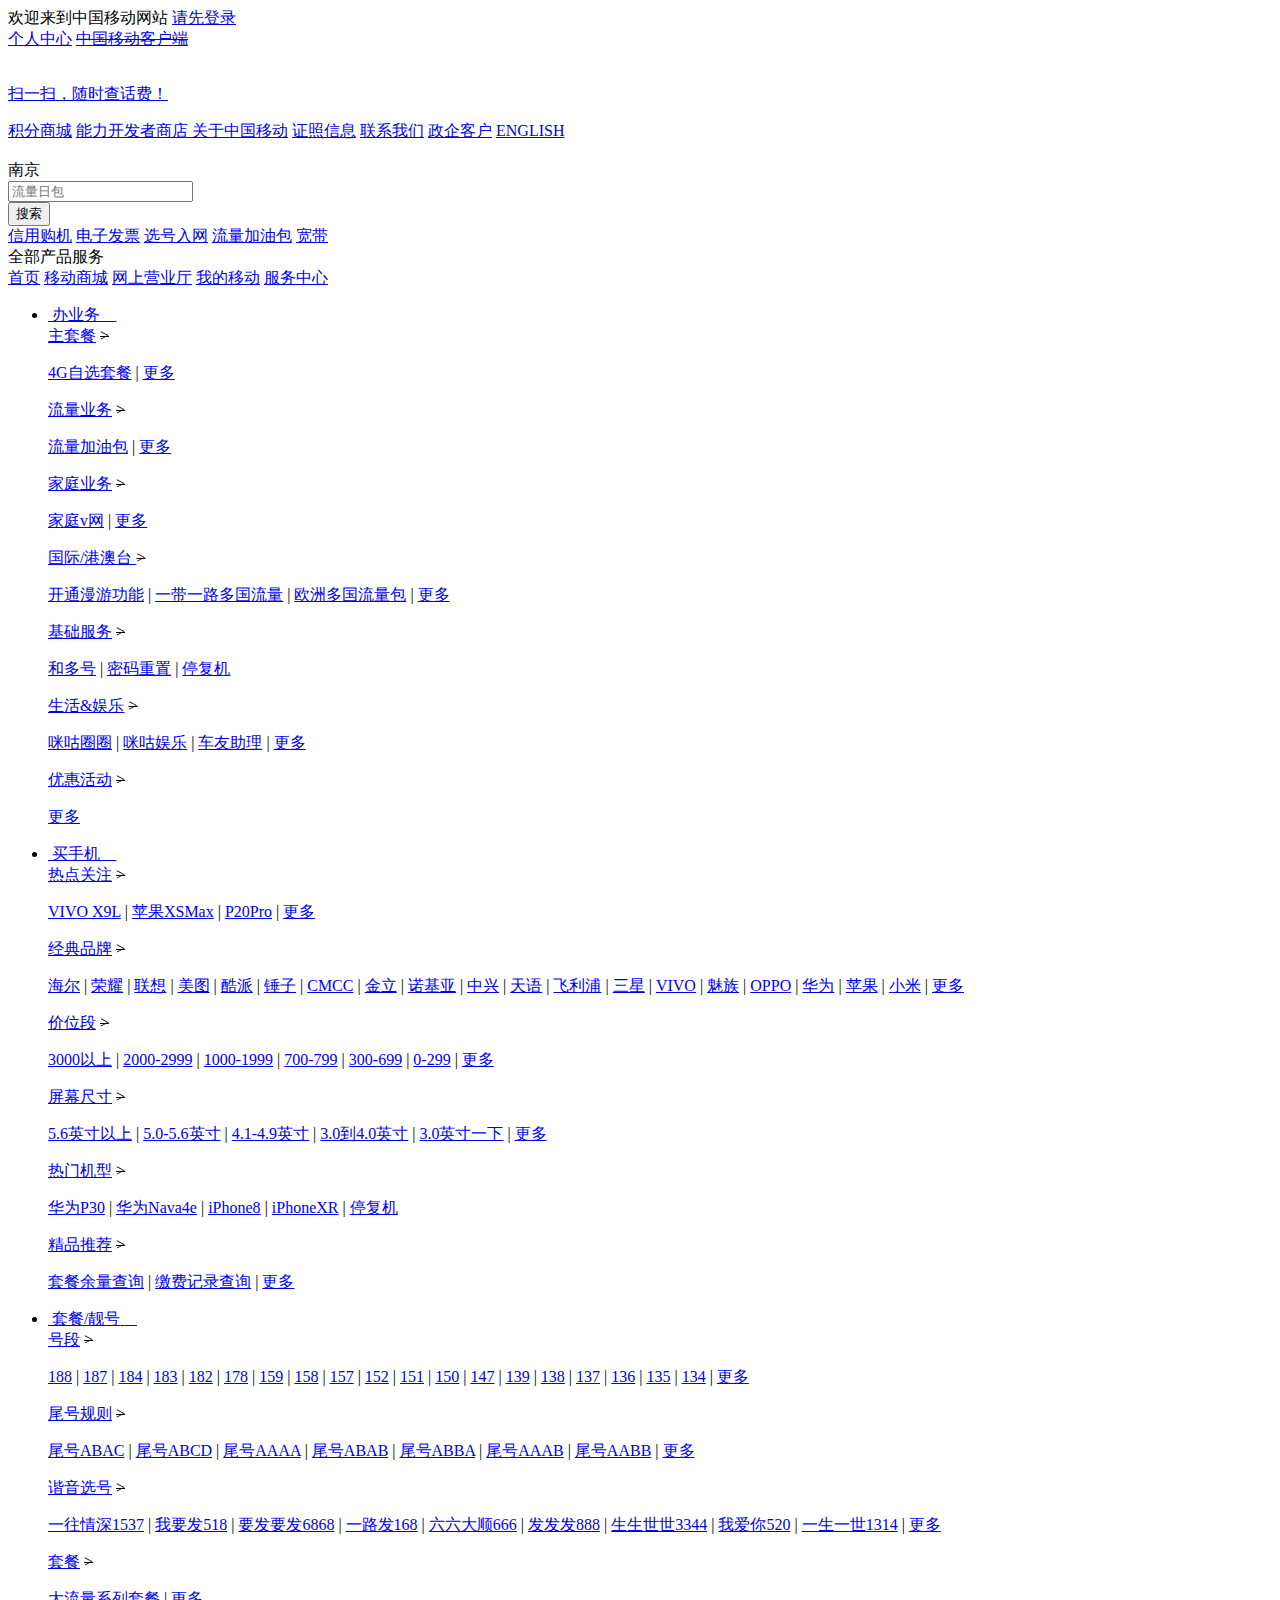
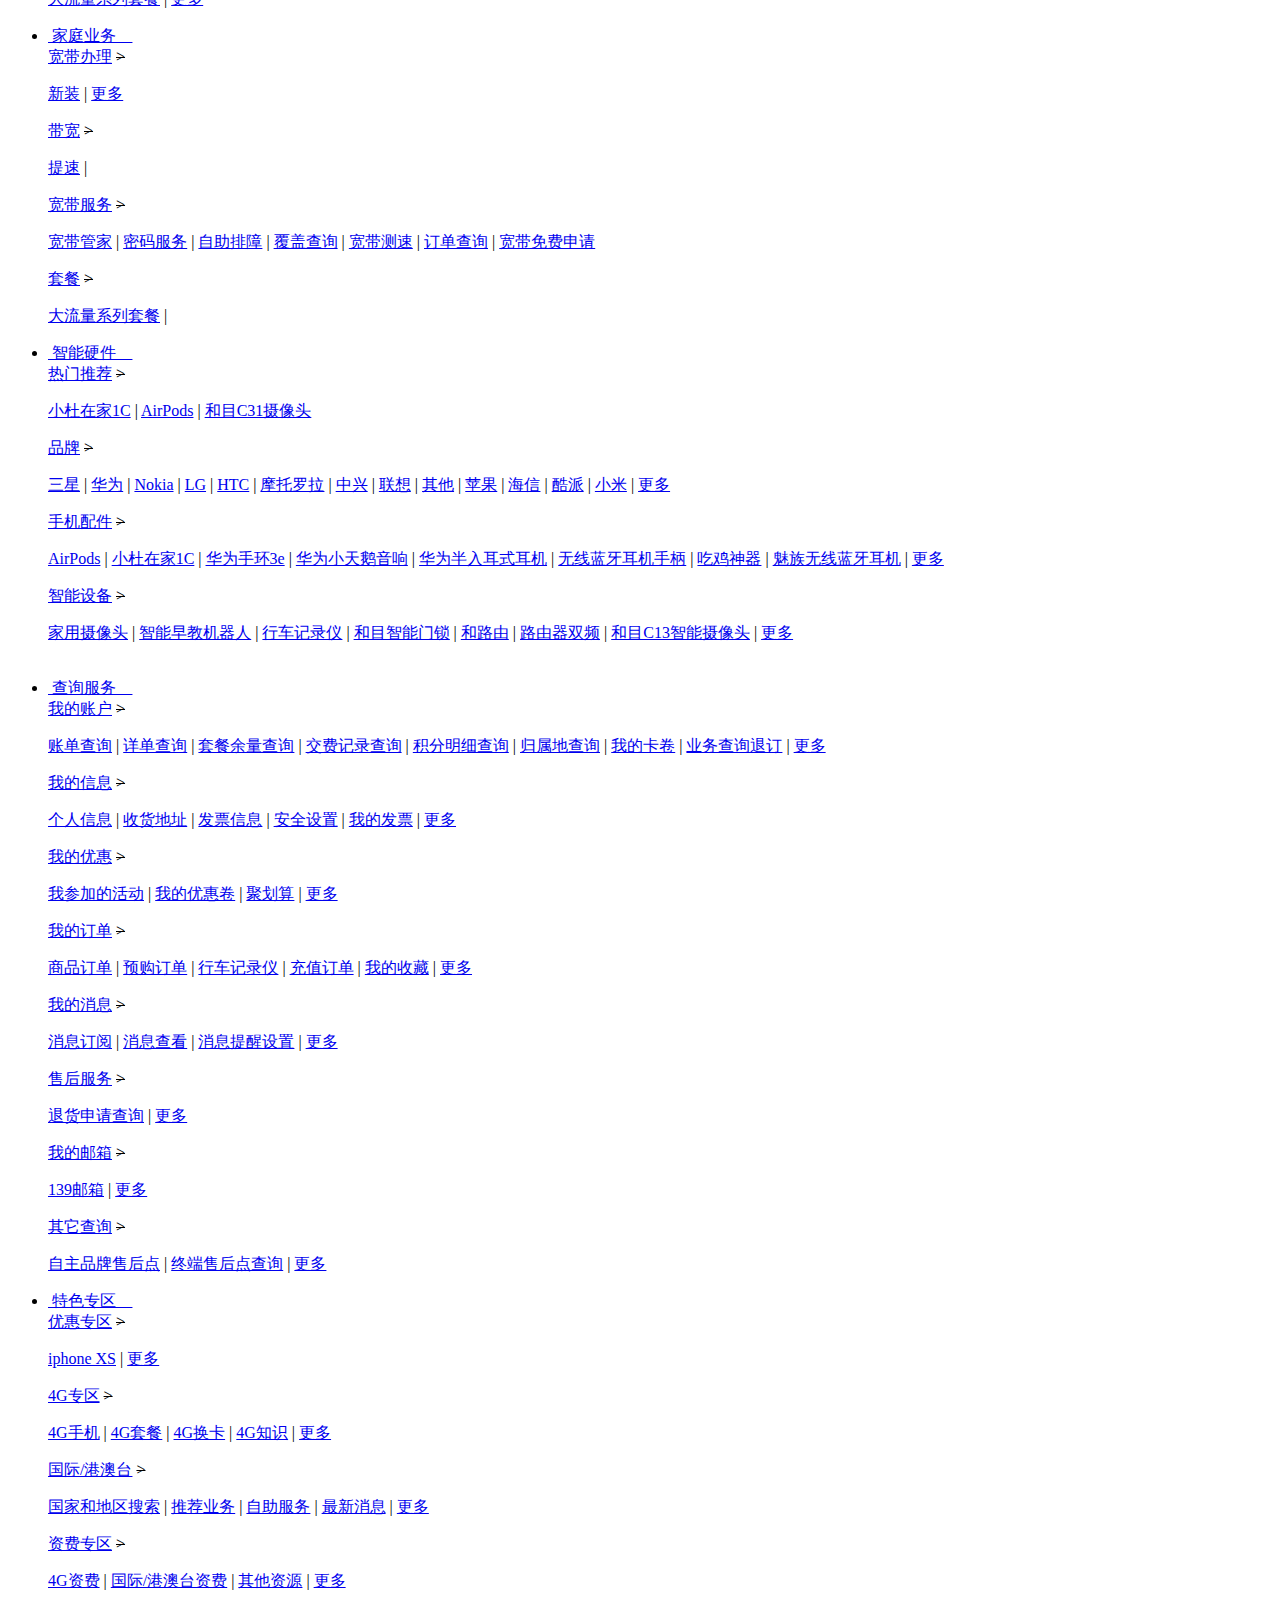
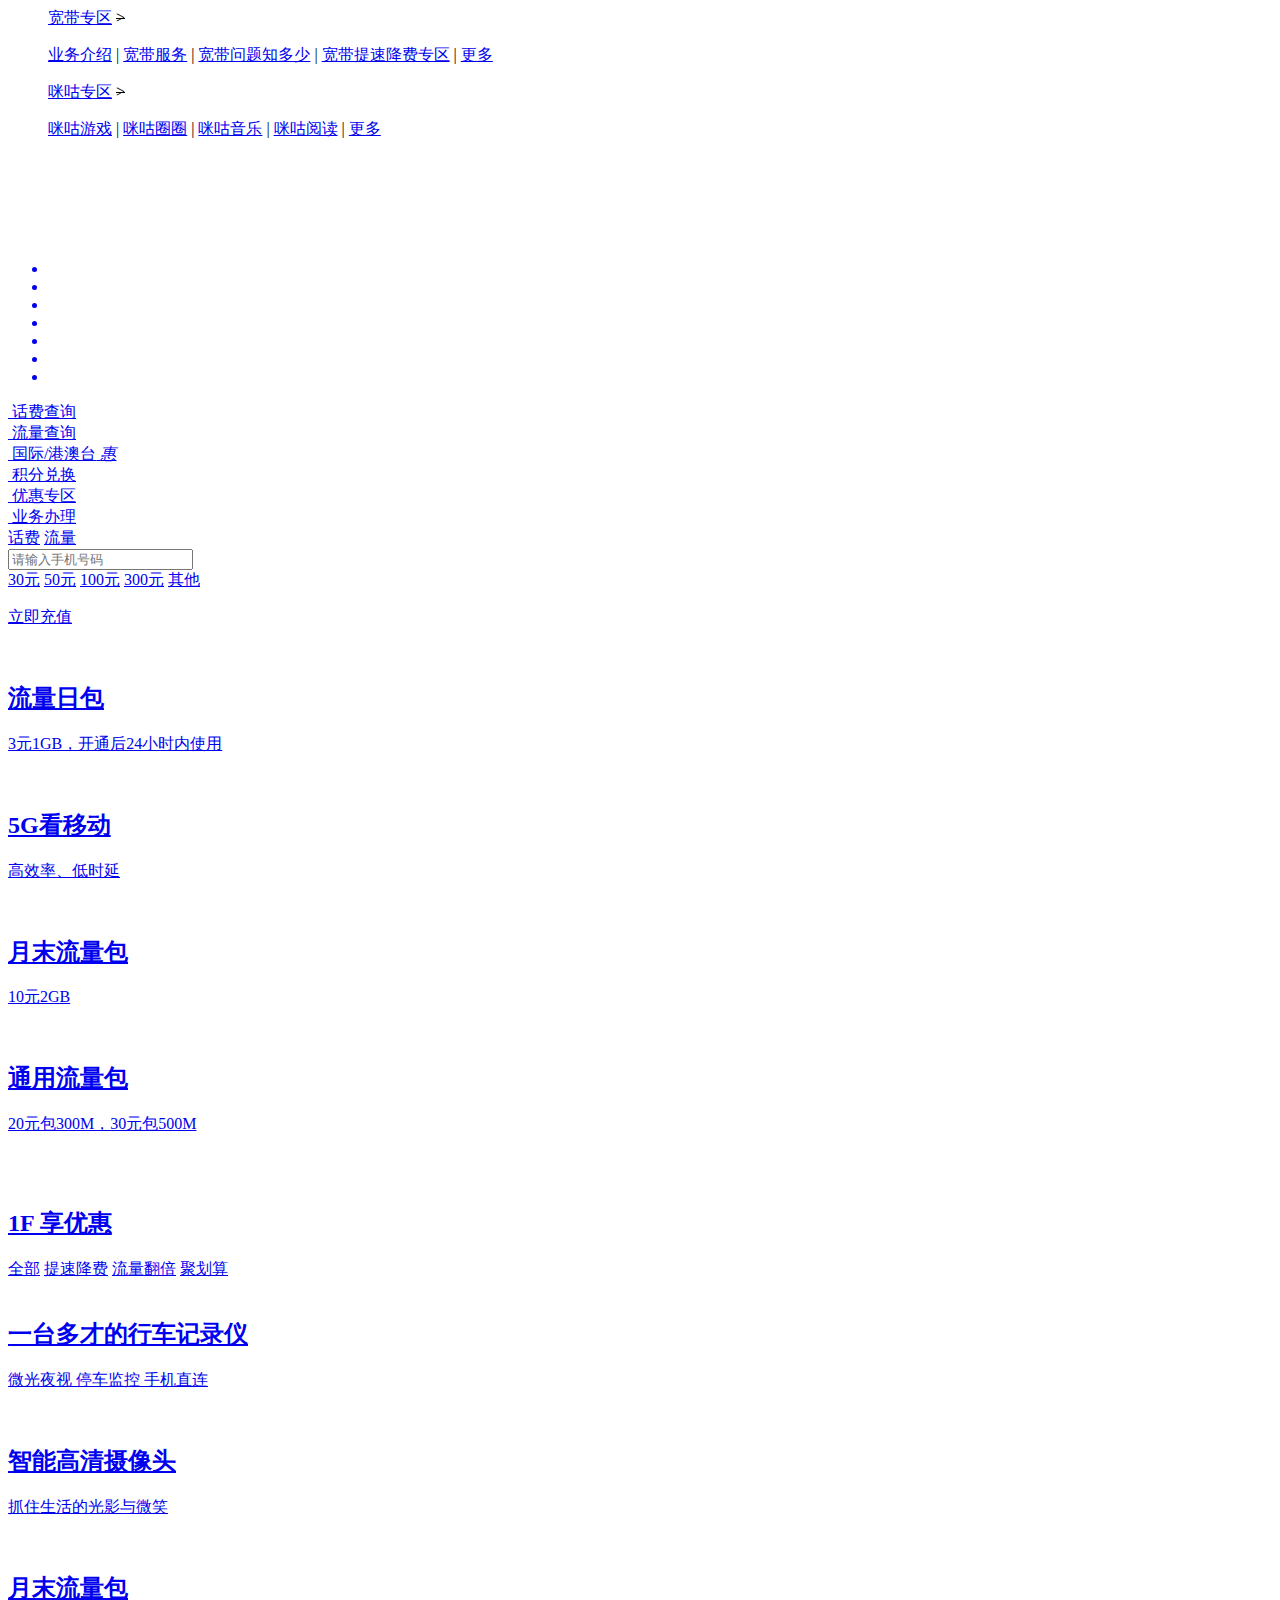
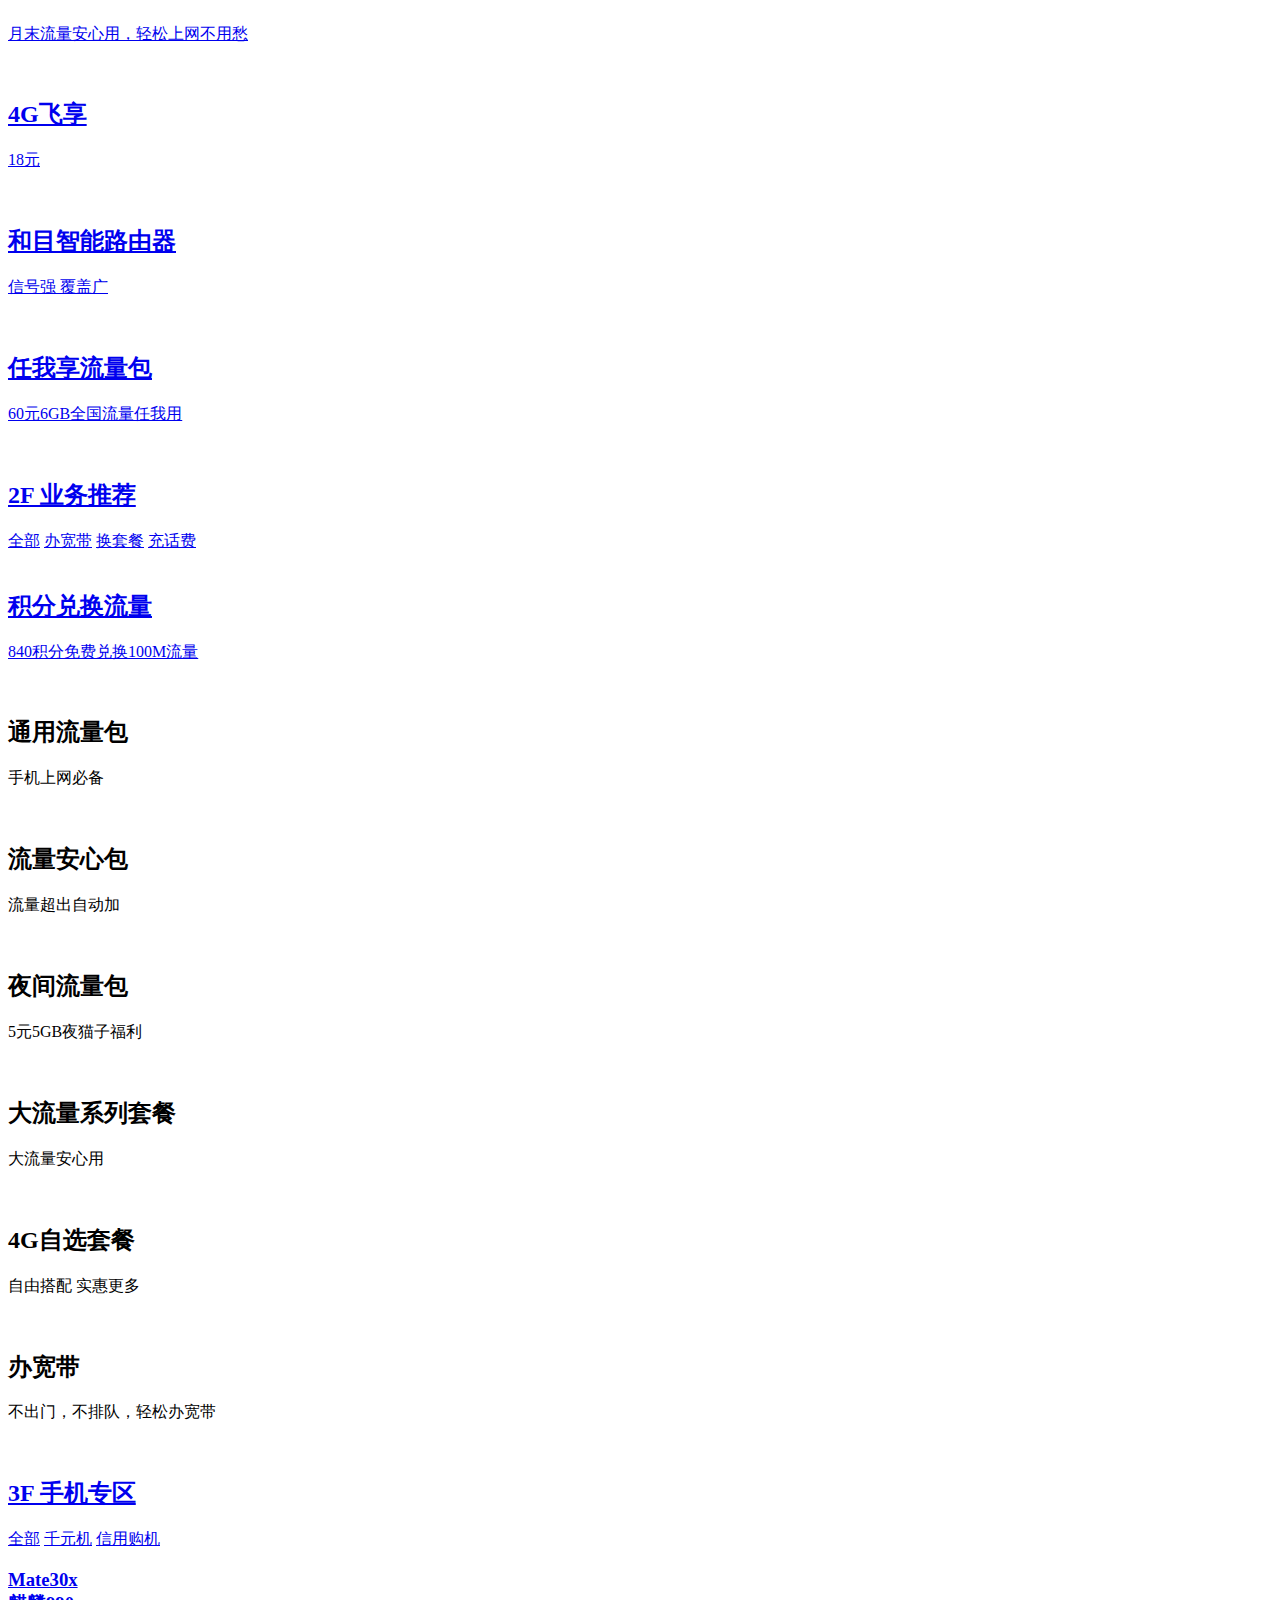
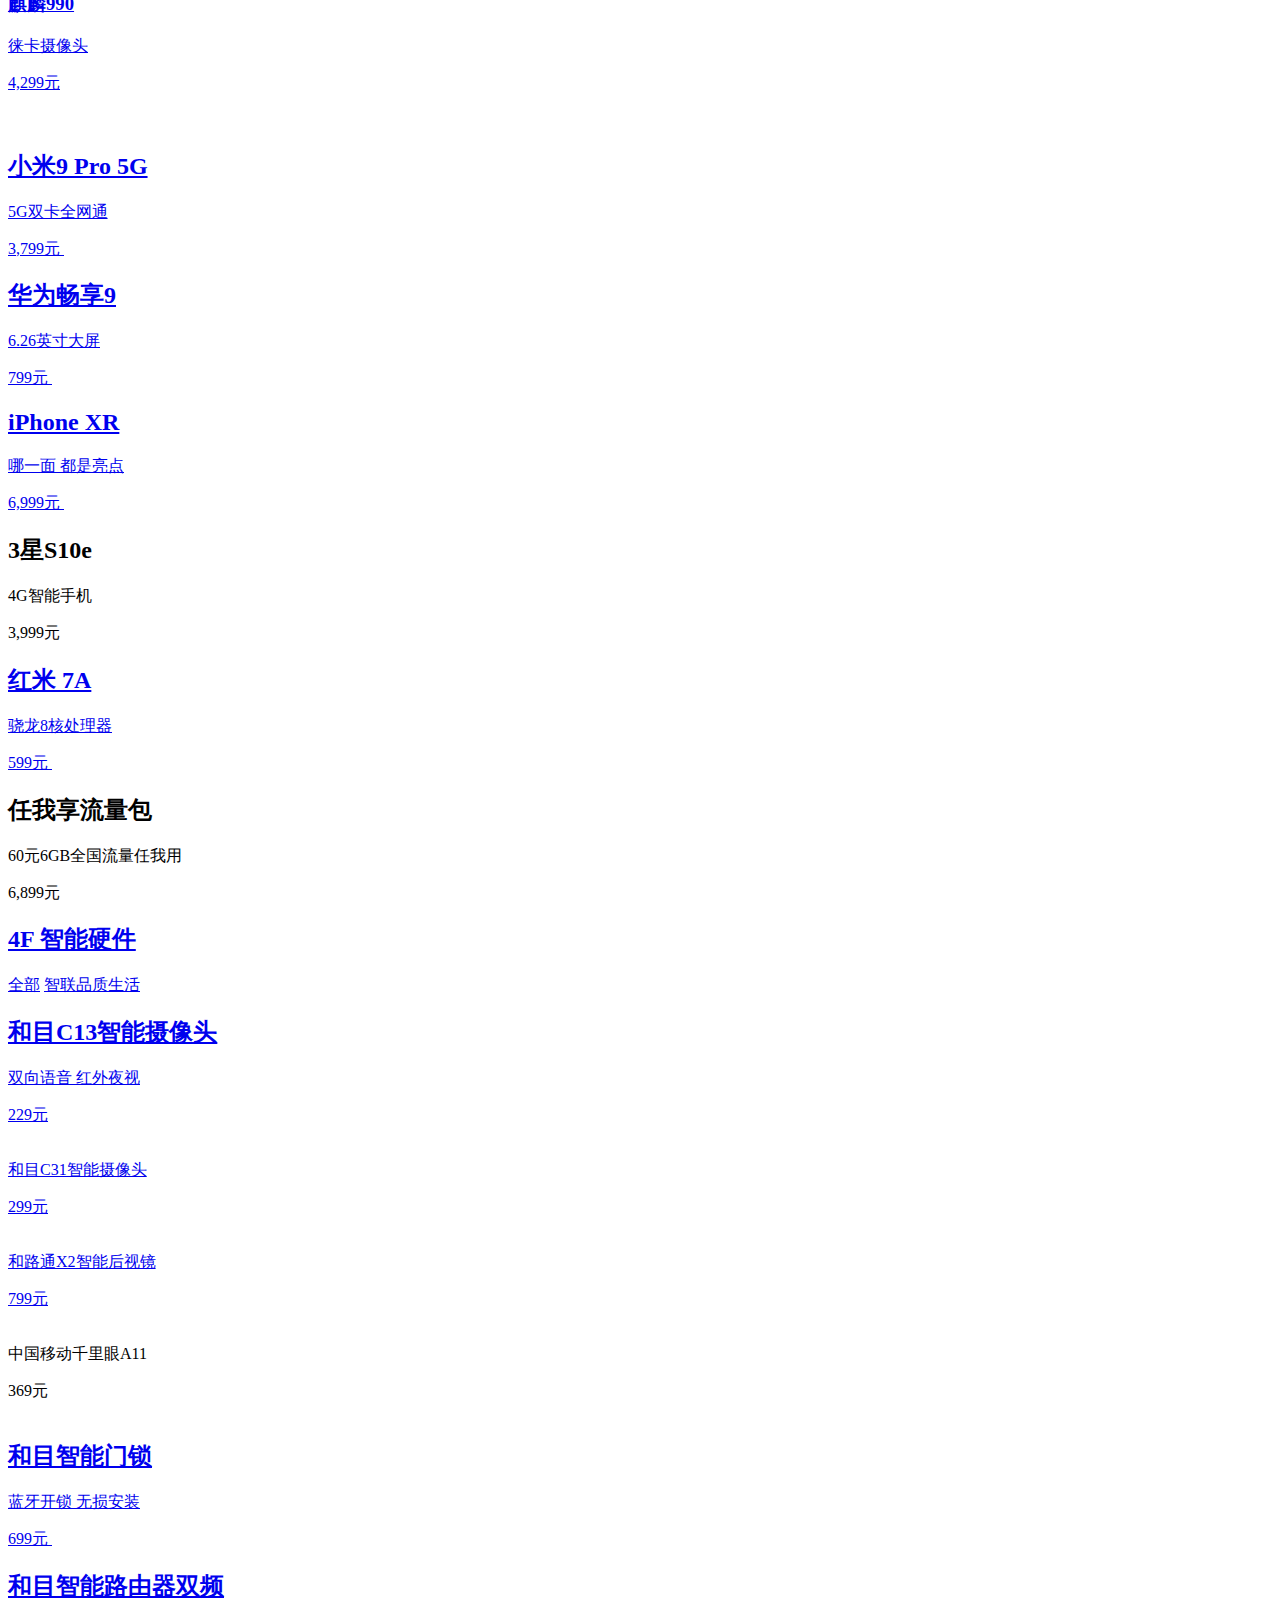
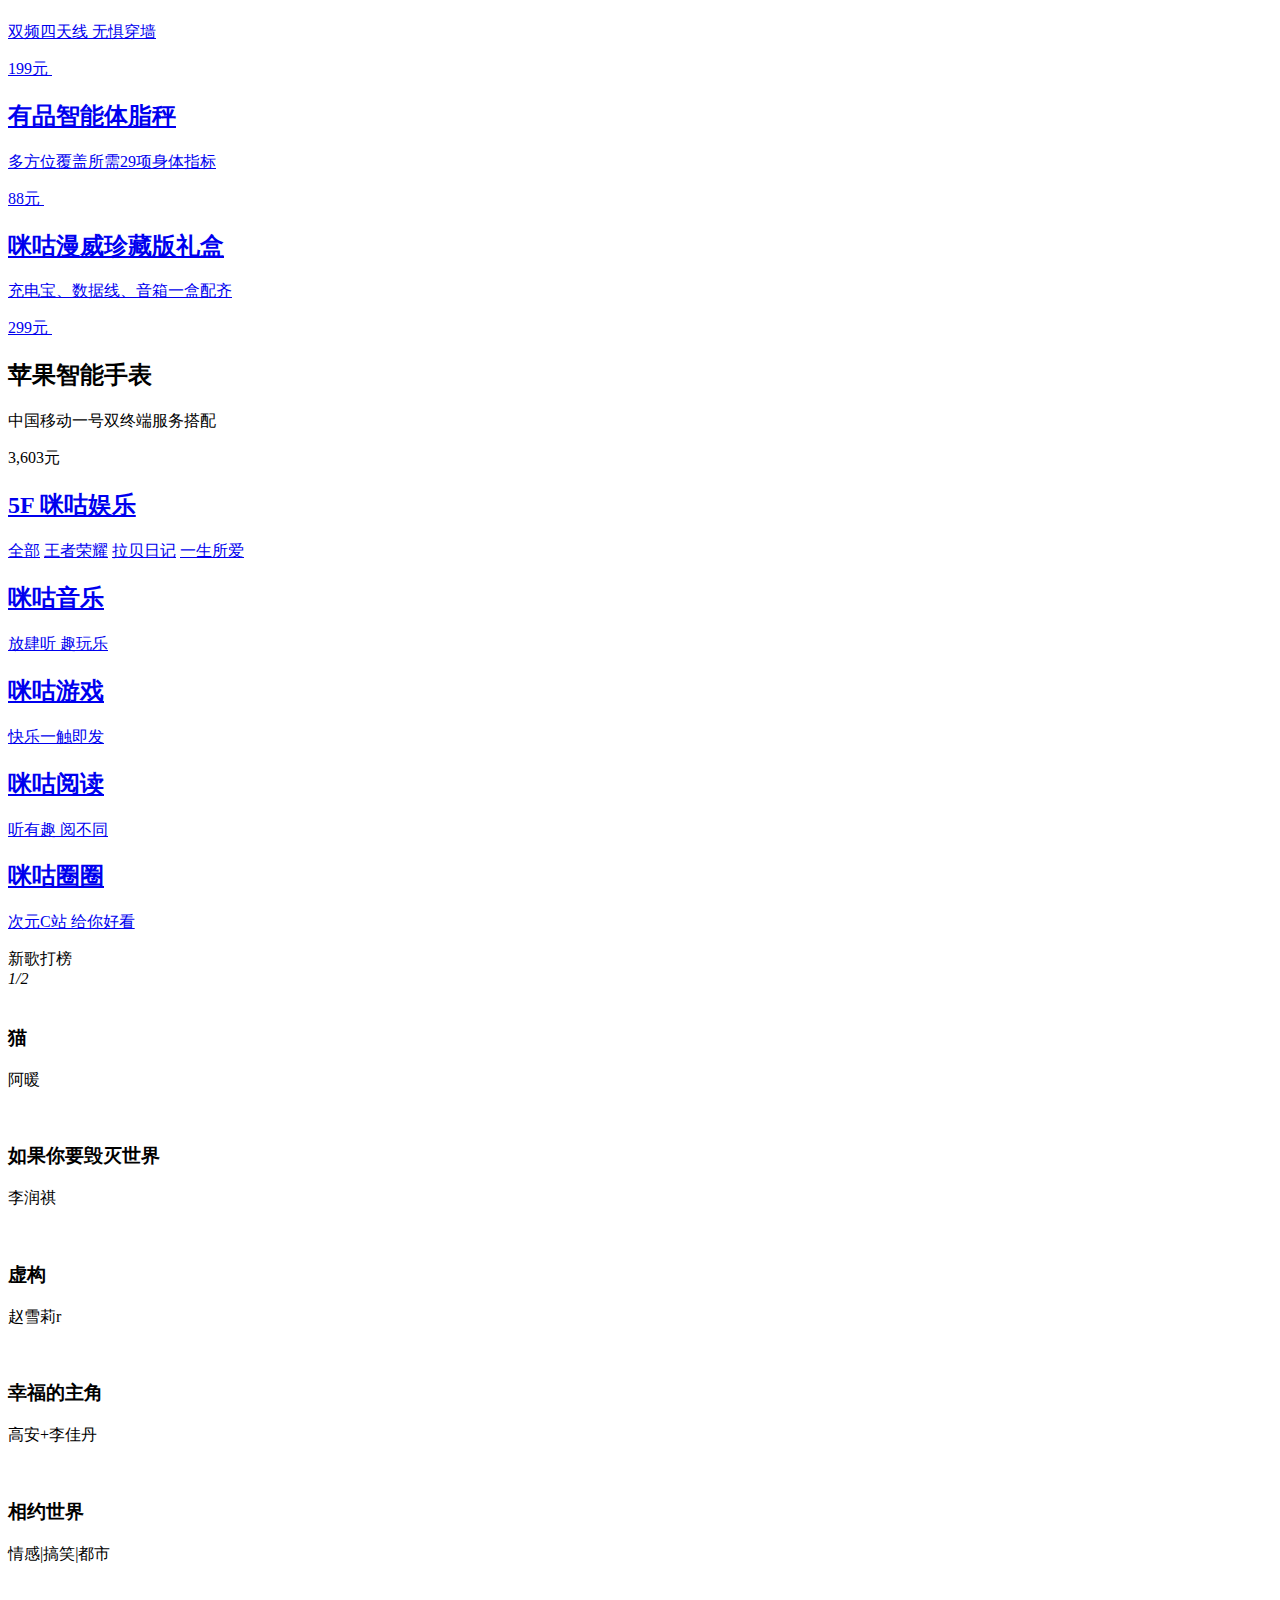
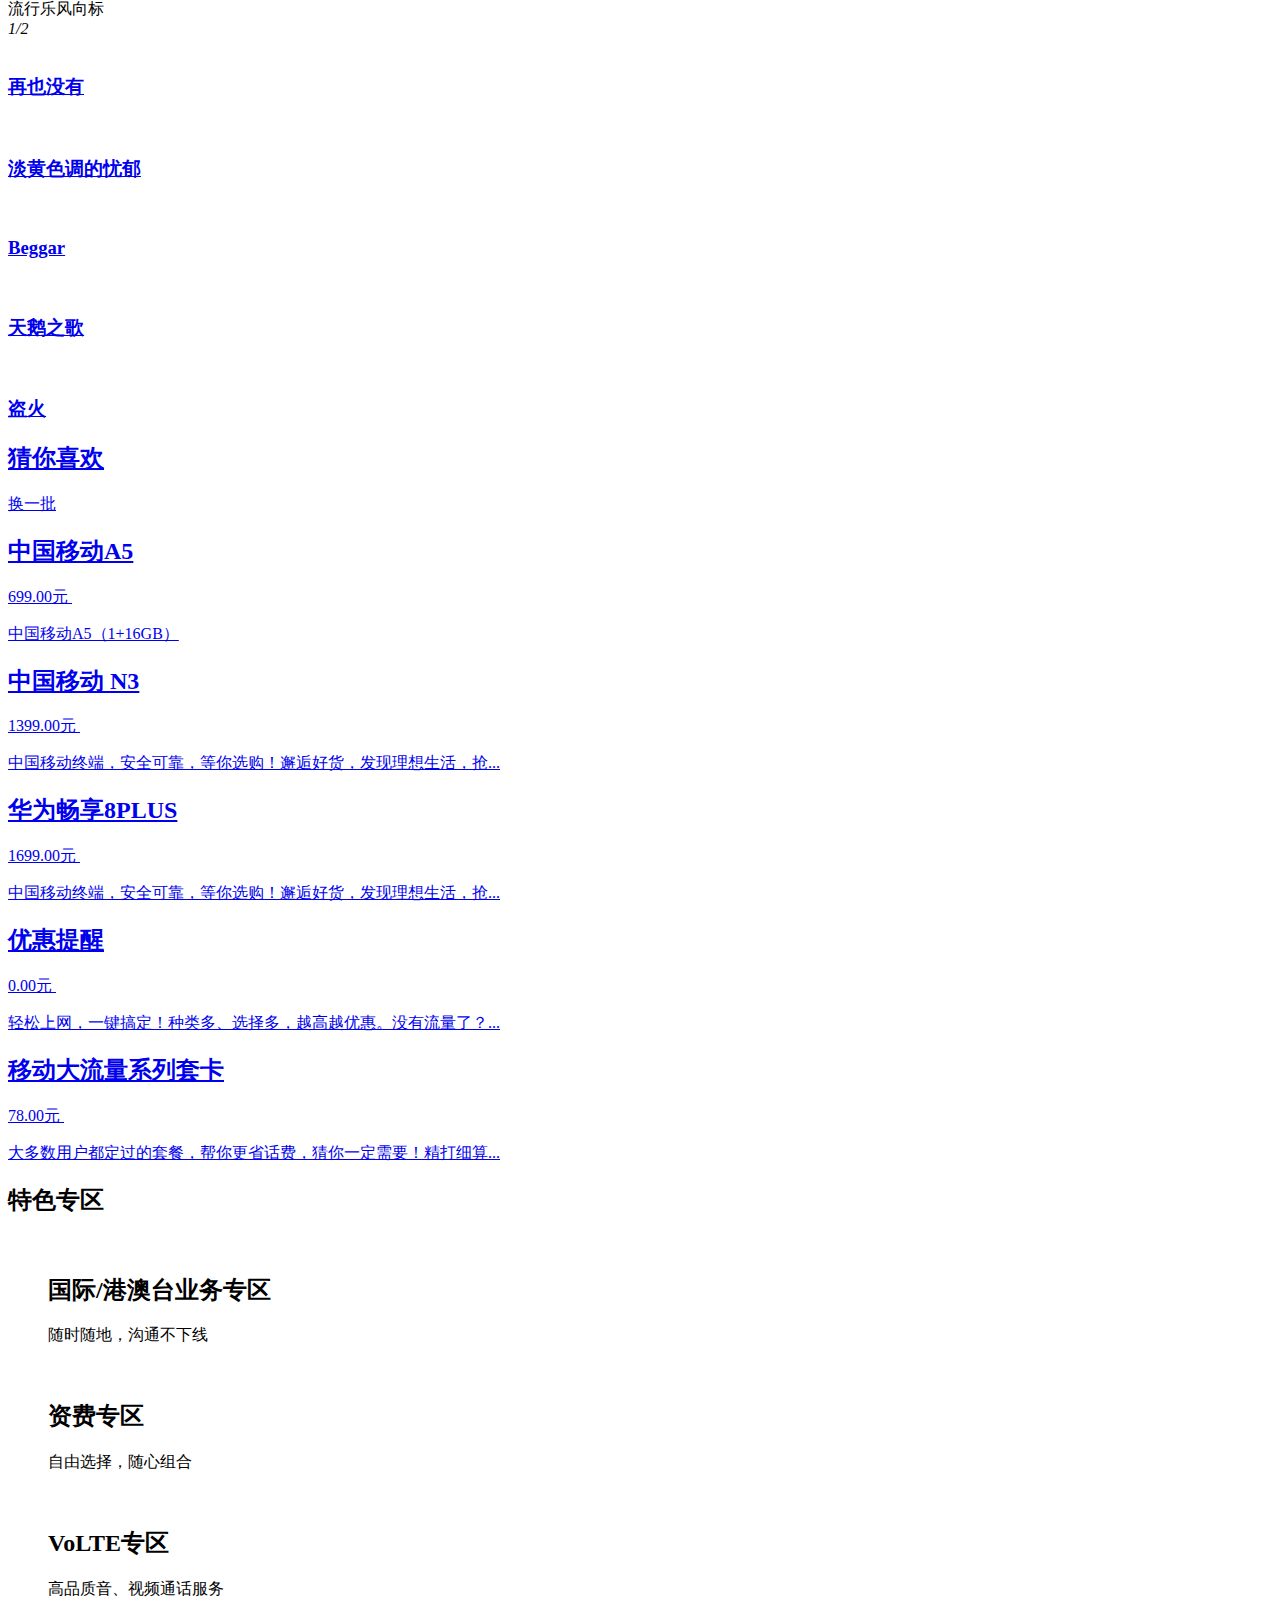
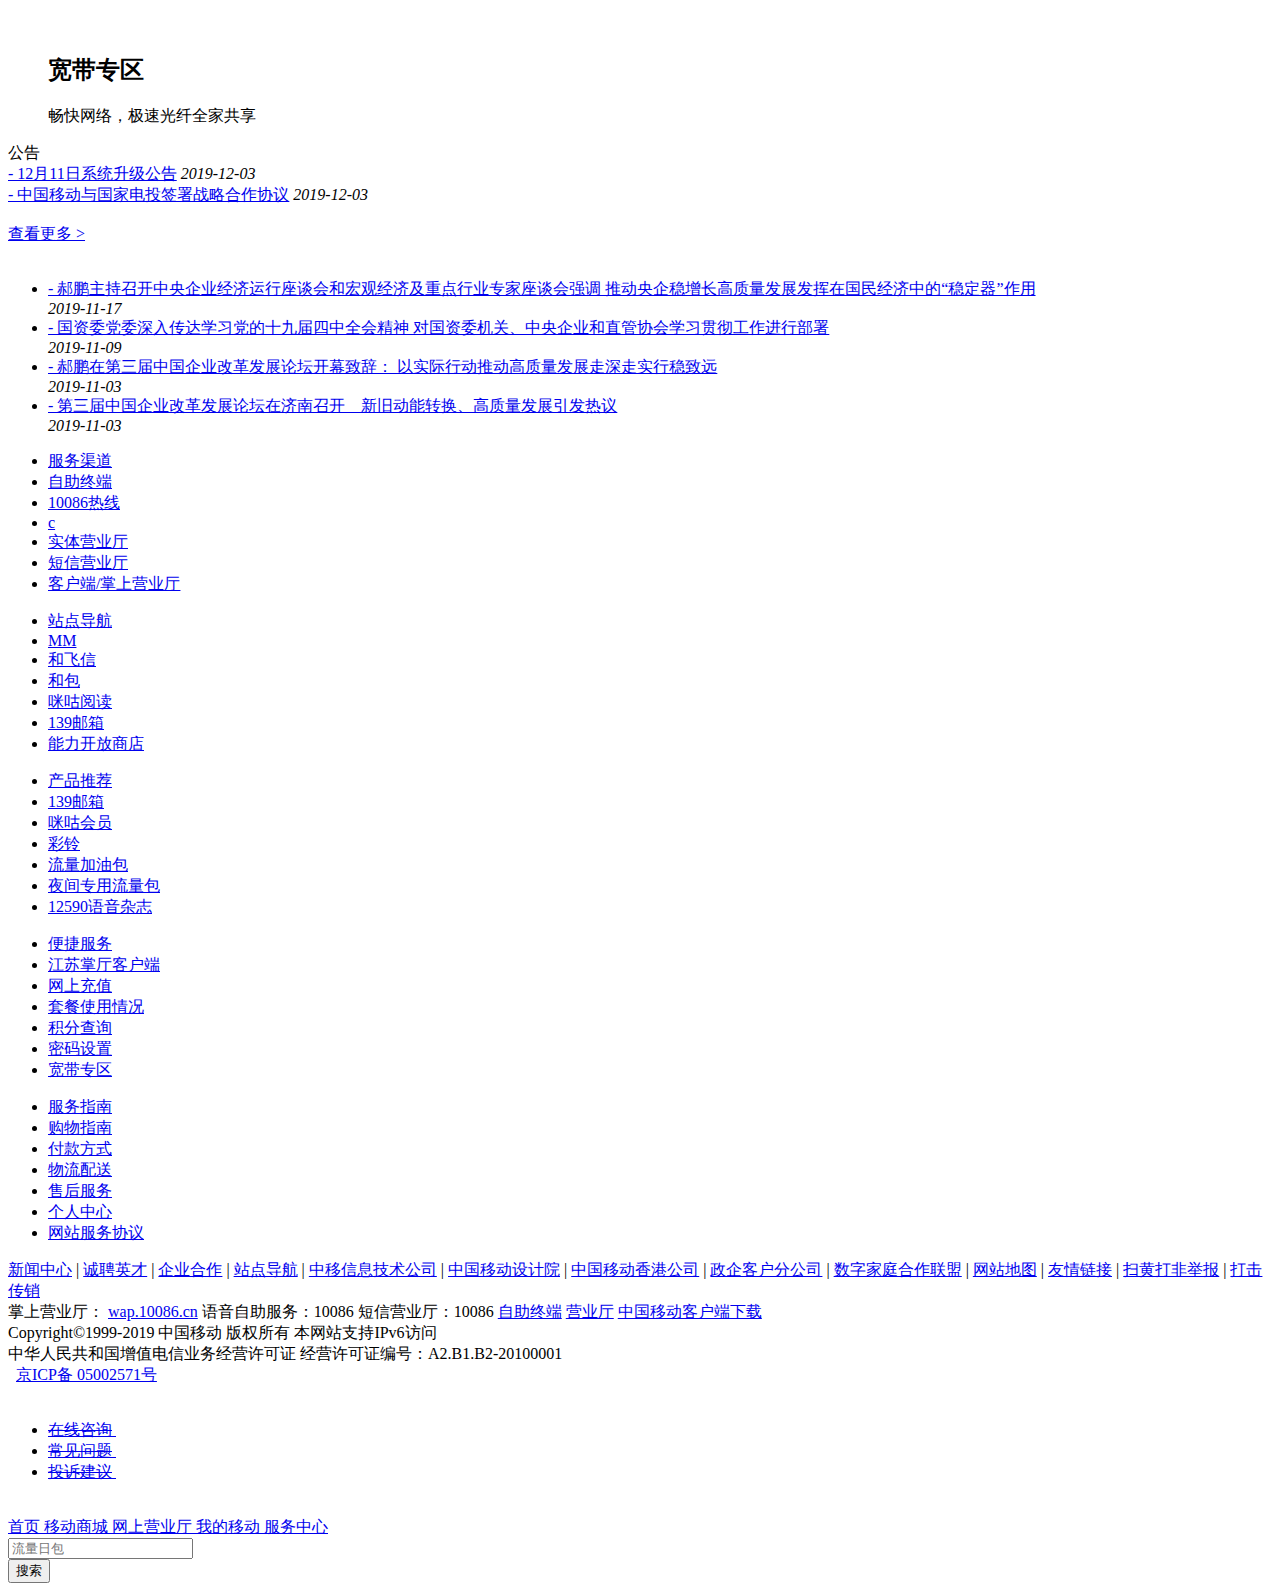
==== commit 8425fa6c: "1" ====
--- a/index.html
+++ b/index.html
@@ -8,7 +8,7 @@
   <title>中国移动官方网站</title>
   <link rel="stylesheet" href="./lib/reset/reset.css">
   <link rel="stylesheet" href="./css/common.css">
-  <link rel="stylesheet" href="./css/01.index.css">
+  <link rel="stylesheet" href="./css/index.css">
   <link rel="shortcut icon" href="favicon.ico" type="image/x-icon">
   <style>
 
@@ -22,7 +22,7 @@
     <div class="container">
       <div class="topnav-left">
         <span>欢迎来到中国移动网站</span>
-        <a href="#">请登录</a>
+        <a href="#">请先登录</a>
       </div>
       <div class="topnav-right">
         <a href="#">个人中心</a>
@@ -64,7 +64,7 @@
             <input type="text" placeholder="流量日包">
             <div><button>搜索</button></div>
           </div>
-          <a href="./5Gplus.html"> <span>信用购机</span></a>
+          <a href="./5gplus.html"> <span>信用购机</span></a>
           <a href="#"> <span>电子发票</span></a>
           <a href="#"> <span>选号入网</span></a>
           <a href="#"> <span>流量加油包</span></a>
@@ -126,7 +126,7 @@
             <div class="carousel-left-li-one-business-option">
               <a href="#">
                 国际/港澳台
-             
+
               </a>
               <s>></s>
               <p>
@@ -844,10 +844,10 @@
           </a>
           <a href="#">
             <div class="carousel-right-top-gj">
-              <img src="./img/carousel-right-top-3.png" alt=""> 
+              <img src="./img/carousel-right-top-3.png" alt="">
               <span>国际/港澳台</span>
               <em class="hui">
-                      惠
+                惠
               </em>
             </div>
           </a>
@@ -1723,7 +1723,7 @@
     <li class="kf-li">
       <a href="./zaixianzixun.html">
         <span class="kf-li-sp"><s>在线咨询</s> </span>
-        <a href="./04.zaixianzixun.html" class="kf-li-img">
+        <a href="./zaixianzixun.html" class="kf-li-img">
           <img src="./img/kf1.png" alt="">
 
         </a>
